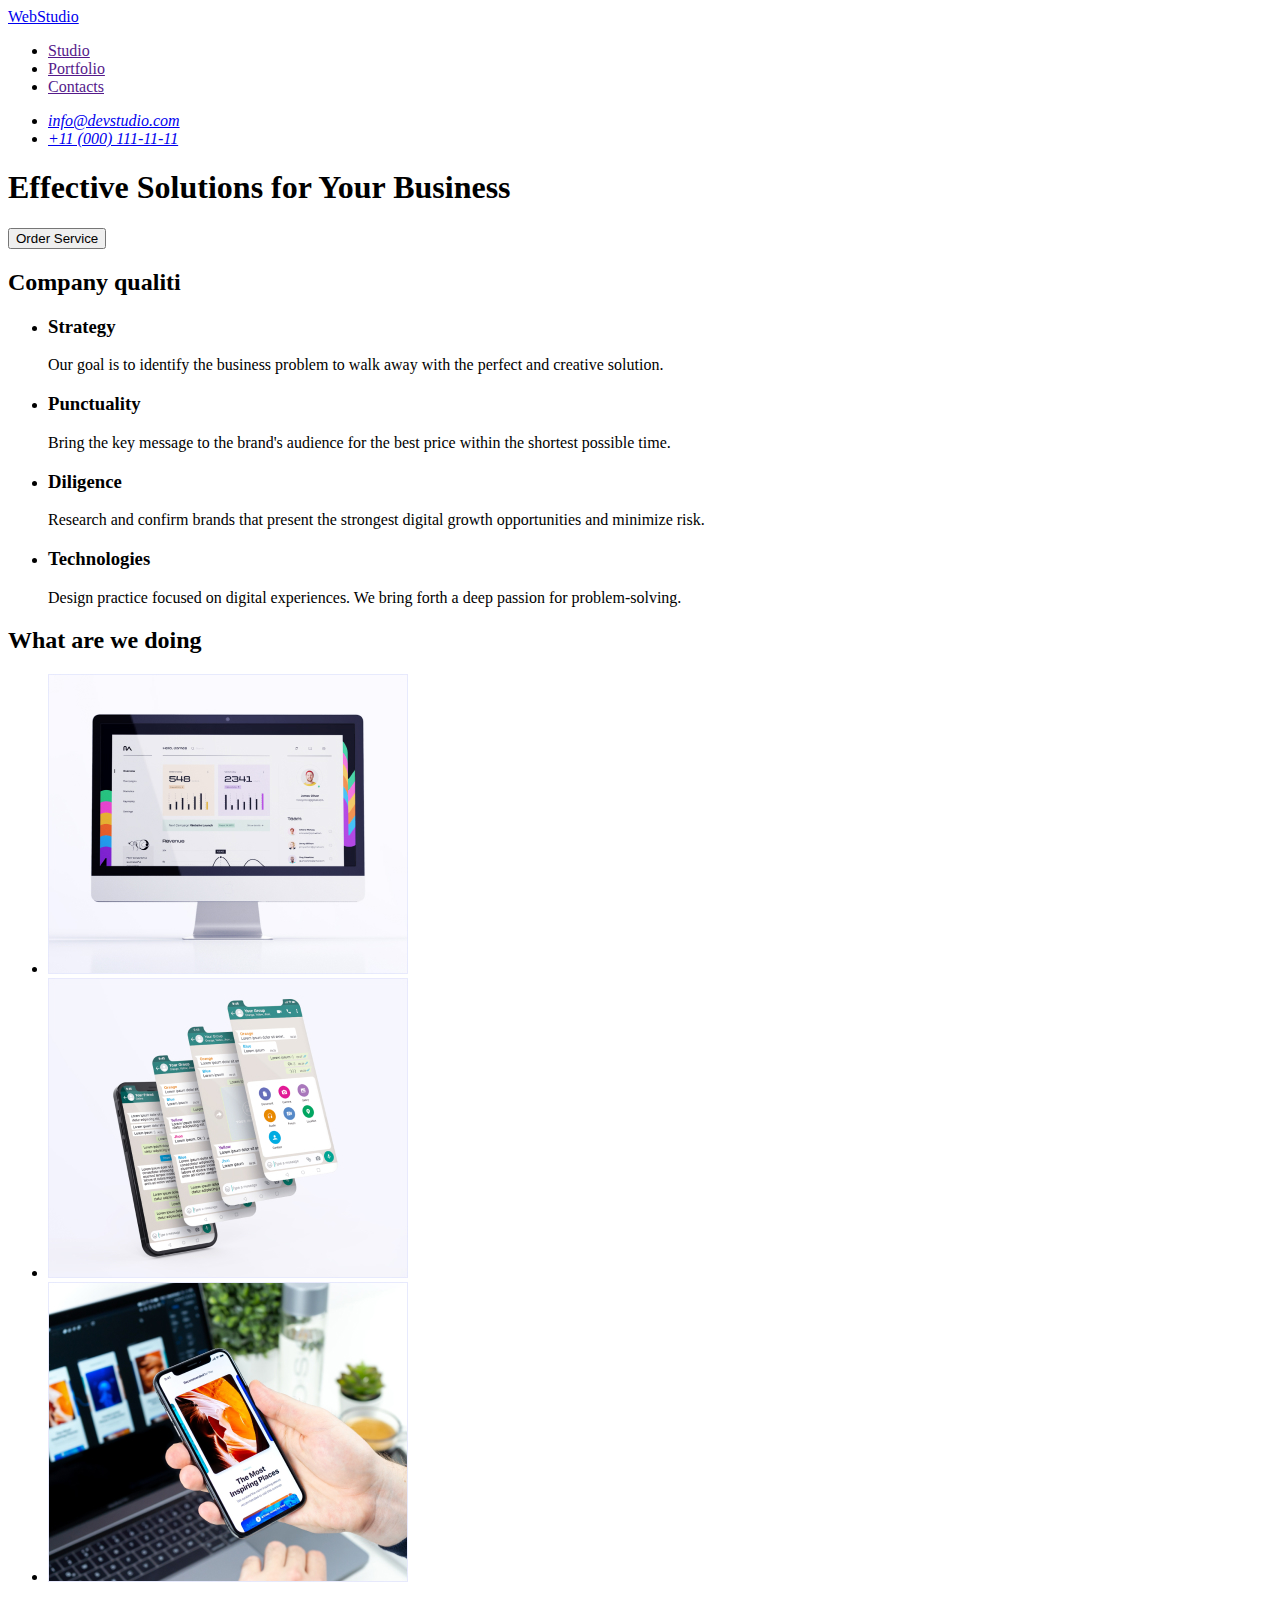
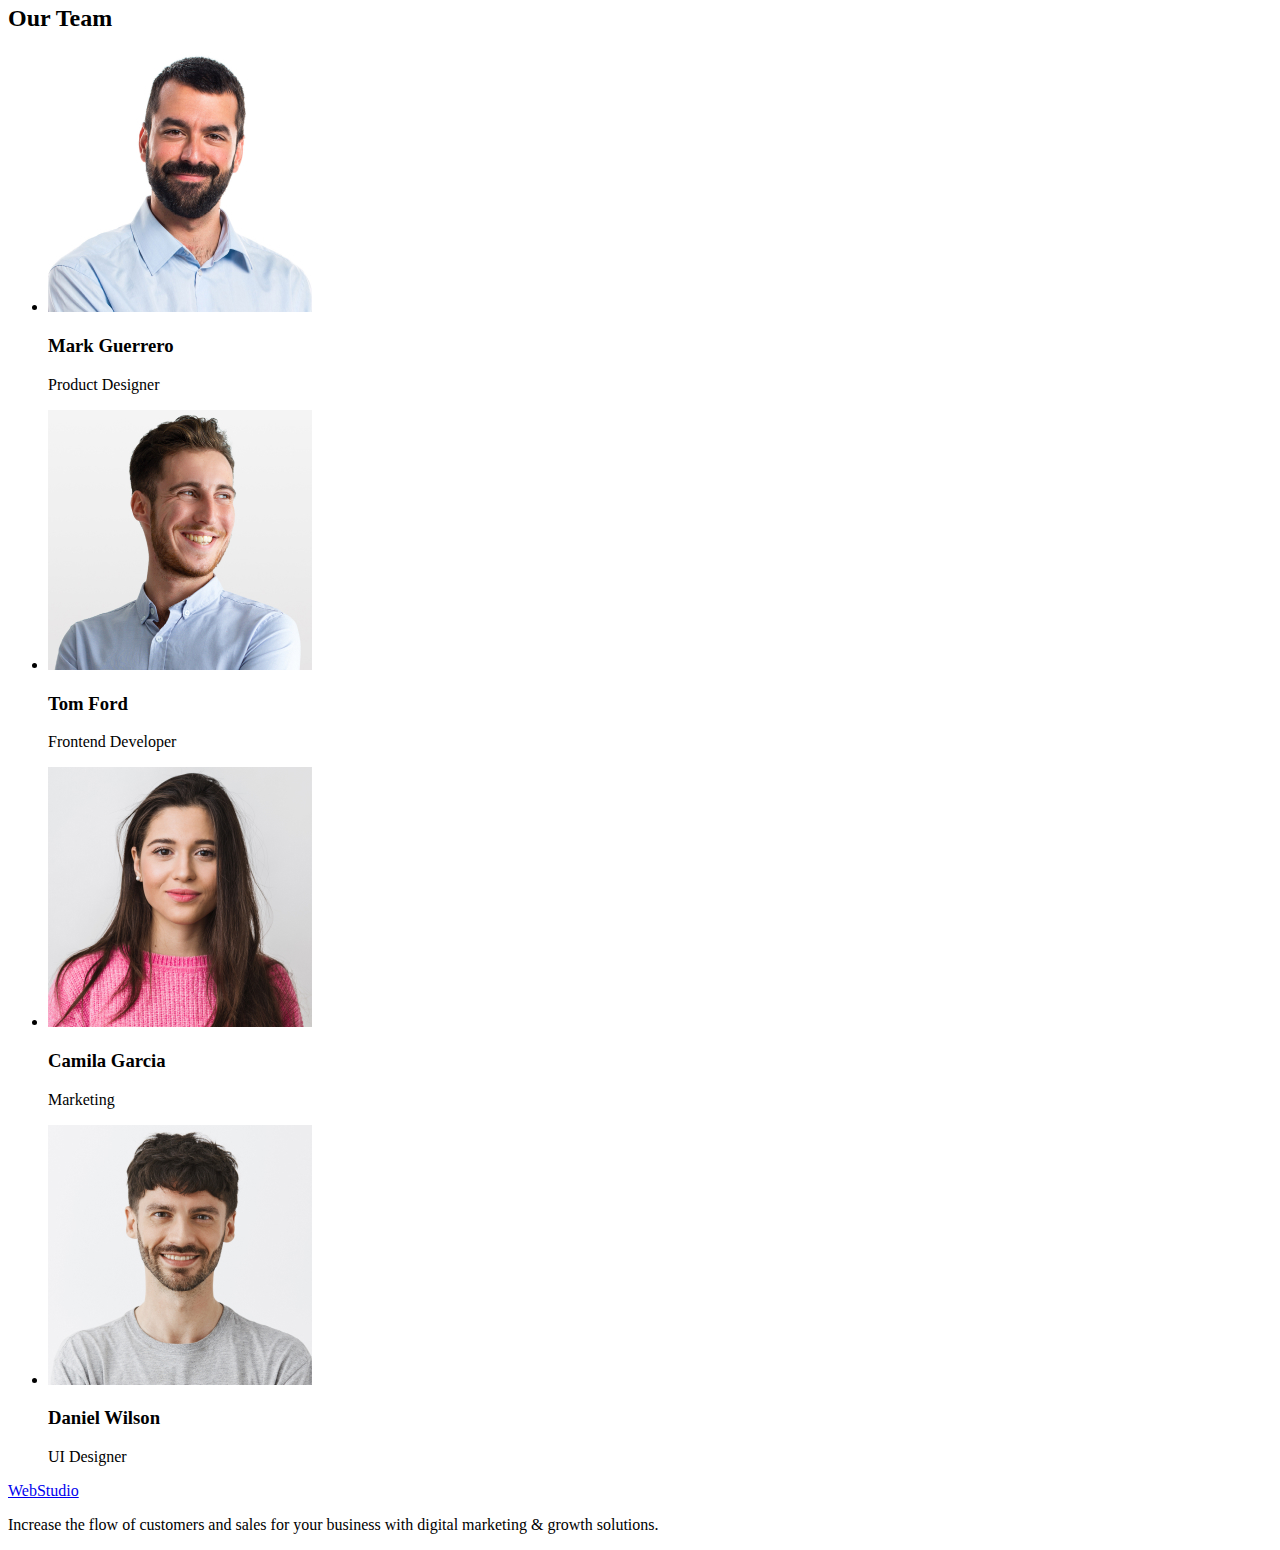
==== index.html @ 49419ca1 "Initial commit" ====
<!DOCTYPE html>
<html lang="en">
  <head>
    <meta charset="UTF-8" />
    <meta http-equiv="X-UA-Compatible" content="IE=edge" />
    <meta name="viewport" content="width=device-width, initial-scale=1.0" />
    <title>Document</title>
  </head>
  <body>
    <header>
      <nav>
        <a href="./index.html">WebStudio</a>
        <ul>
          <li><a href="">Studio</a></li>
          <li><a href="">Portfolio</a></li>
          <li><a href="">Contacts</a></li>
        </ul>
      </nav>
      <address>
        <ul>
          <li><a href="mailto:info@devstudio.com">info@devstudio.com</a></li>
          <li><a href="tel:+110001111111">+11 (000) 111-11-11</a></li>
        </ul>
      </address>
    </header>
    <main>
      <section>
        <h1>Effective Solutions for Your Business</h1>
        <button type="button">Order Service</button>
      </section>
      <section>
        <h2>Company qualiti</h2>
        <ul>
          <li>
            <h3>Strategy</h3>
            <p>
              Our goal is to identify the business problem to walk away with the
              perfect and creative solution.
            </p>
          </li>
          <li>
            <h3>Punctuality</h3>
            <p>
              Bring the key message to the brand's audience for the best price
              within the shortest possible time.
            </p>
          </li>
          <li>
            <h3>Diligence</h3>
            <p>
              Research and confirm brands that present the strongest digital
              growth opportunities and minimize risk.
            </p>
          </li>
          <li>
            <h3>Technologies</h3>
            <p>
              Design practice focused on digital experiences. We bring forth a
              deep passion for problem-solving.
            </p>
          </li>
        </ul>
      </section>
      <section>
        <h2>What are we doing</h2>
        <ul>
          <li>
            <img
              src="./images/img1.jpg"
              alt="monitore with graphics"
              width="360"
            />
          </li>
          <li>
            <img
              src="./images/img2.jpg"
              alt="cellphone with 4 displays"
              width="360"
            />
          </li>
          <li>
            <img src="./images/img3.jpg" alt="cellphone" width="360" />
          </li>
        </ul>
      </section>
      <section>
        <h2>Our Team</h2>
        <ul>
          <li>
            <img src="./images/img.jpg" alt="Mark Guerrero" width="264" />
            <h3>Mark Guerrero</h3>
            <p>Product Designer</p>
          </li>
          <li>
            <img src="./images/img4.jpg" alt="Tom Ford" width="264" />
            <h3>Tom Ford</h3>
            <p>Frontend Developer</p>
          </li>
          <li>
            <img src="./images/img5.jpg" alt="Camila Garcia" width="264" />
            <h3>Camila Garcia</h3>
            <p>Marketing</p>
          </li>
          <li>
            <img src="./images/img6.jpg" alt="Daniel Wilson" width="264" />
            <h3>Daniel Wilson</h3>
            <p>UI Designer</p>
          </li>
        </ul>
      </section>
    </main>
    <footer>
      <a href="./index.html">WebStudio</a>
      <p>
        Increase the flow of customers and sales for your business with digital
        marketing & growth solutions.
      </p>
    </footer>
  </body>
</html>
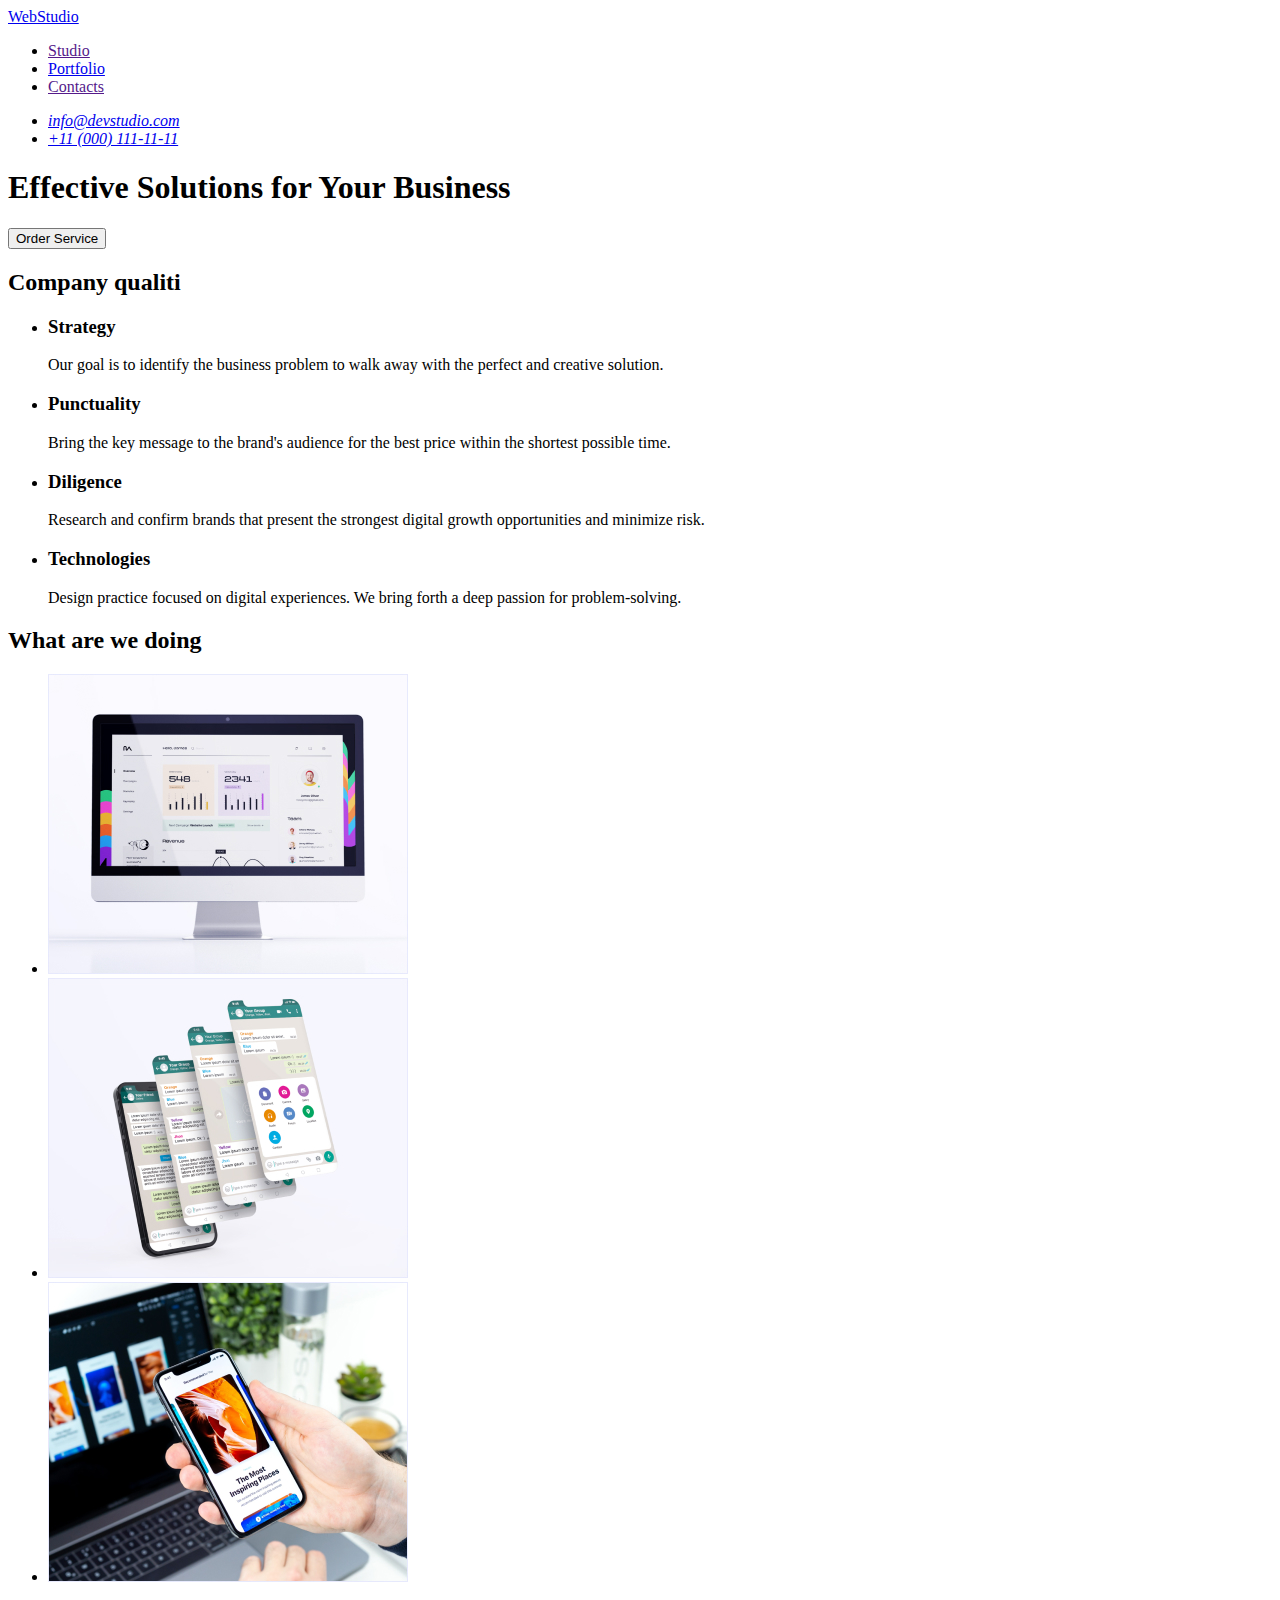
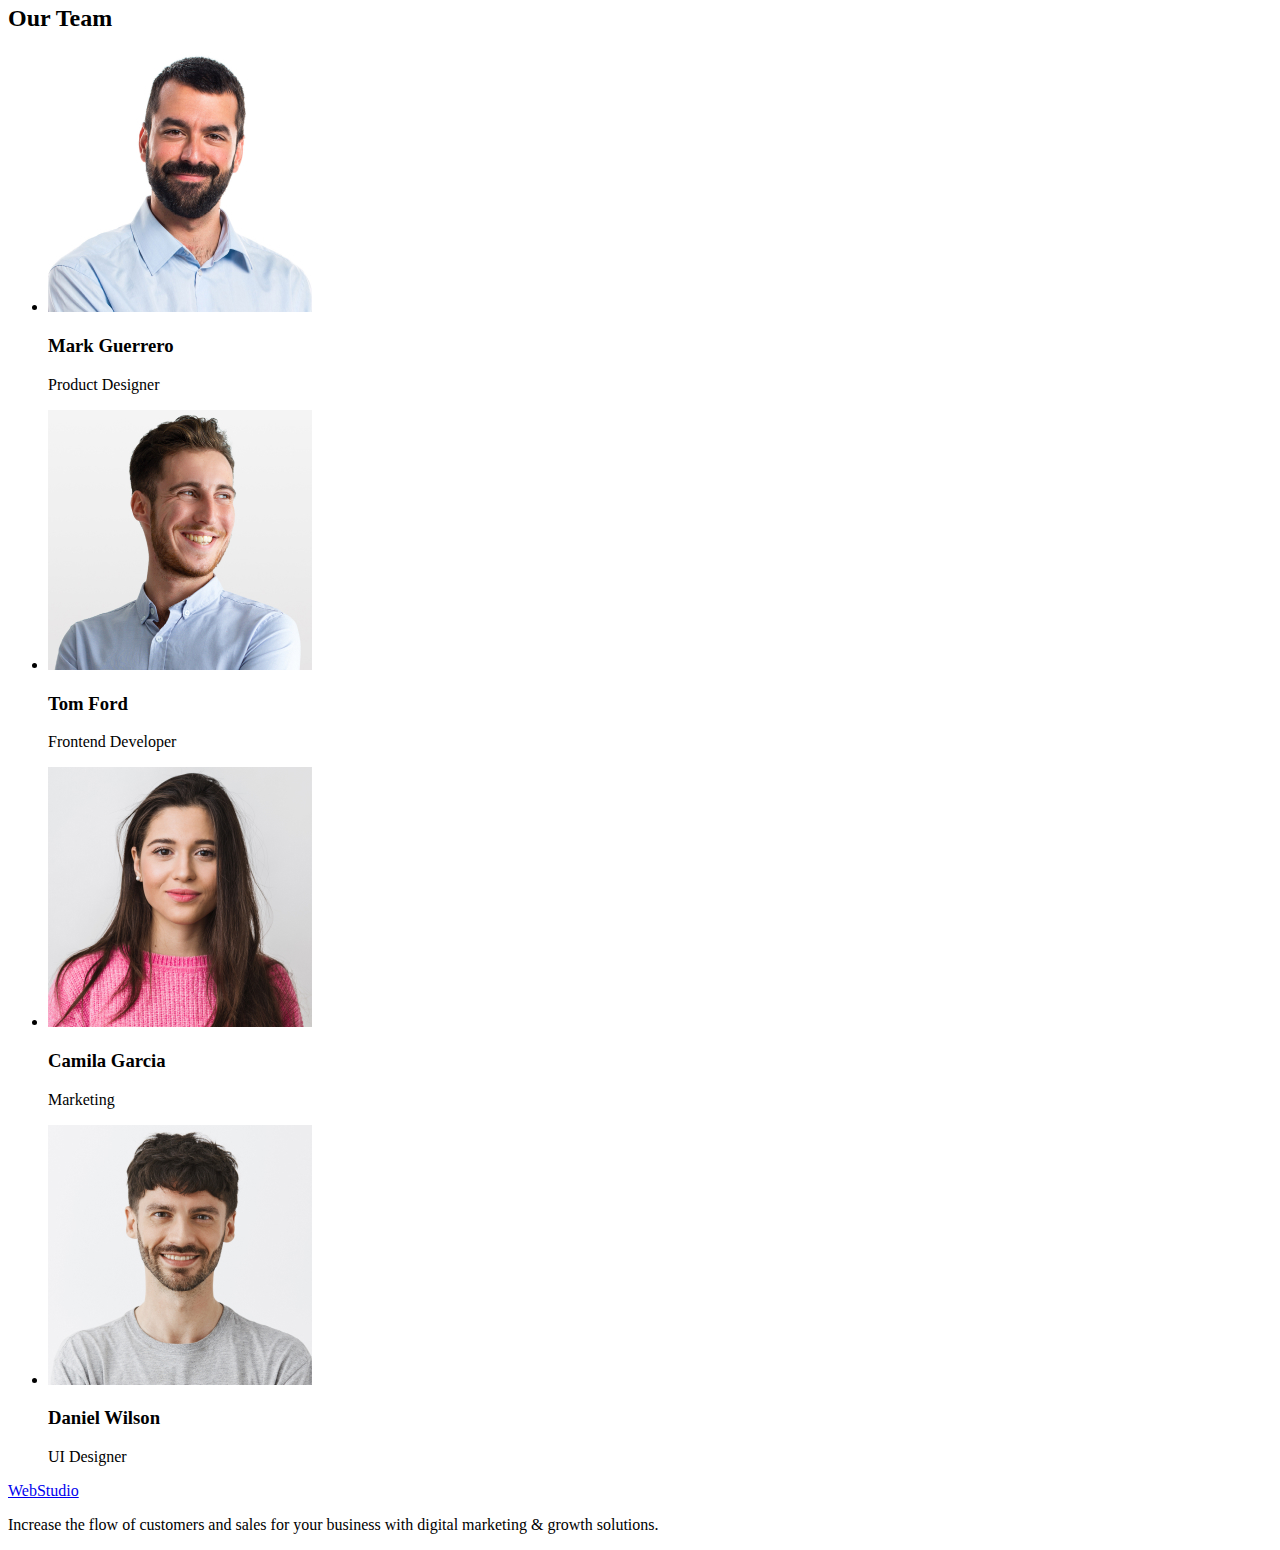
==== commit e633e2f7: "btn" ====
--- a/index.html
+++ b/index.html
@@ -12,7 +12,7 @@
         <a href="./index.html">WebStudio</a>
         <ul>
           <li><a href="">Studio</a></li>
-          <li><a href="">Portfolio</a></li>
+          <li><a href="./portfolio.html">Portfolio</a></li>
           <li><a href="">Contacts</a></li>
         </ul>
       </nav>
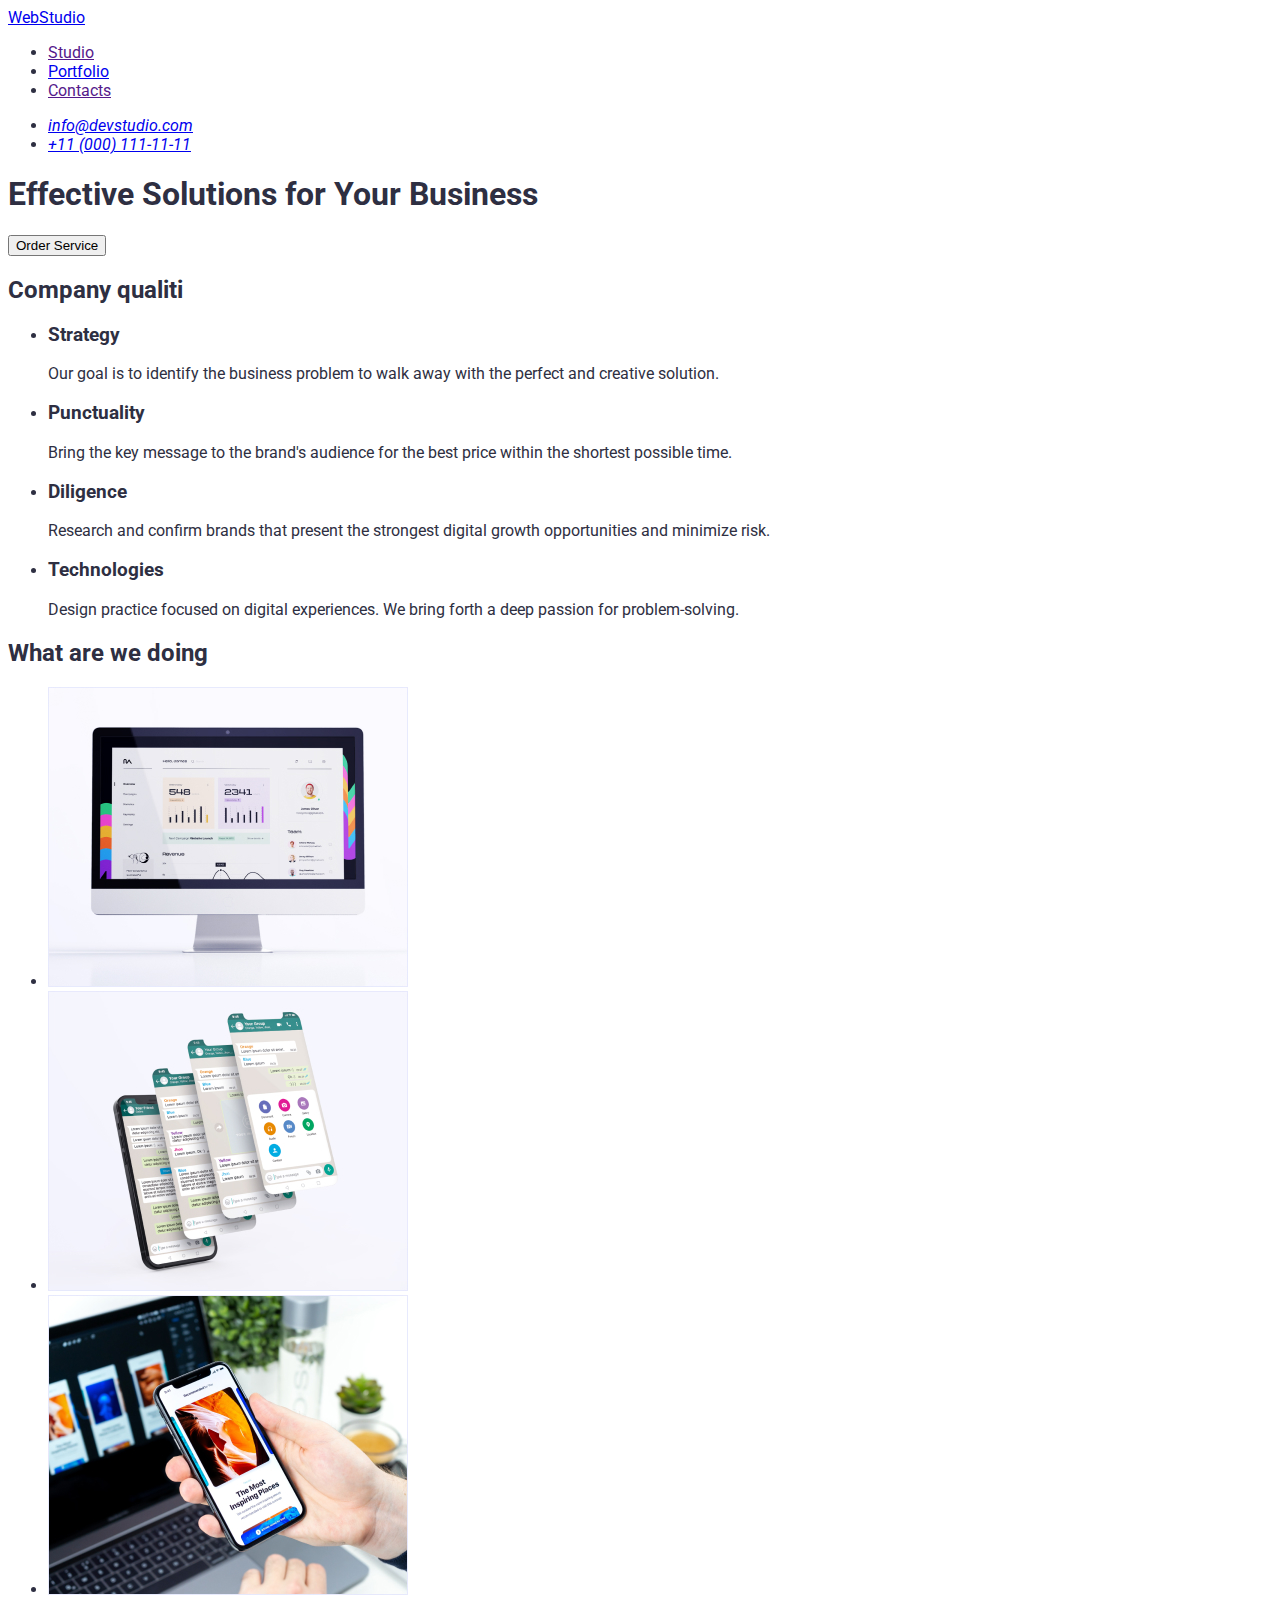
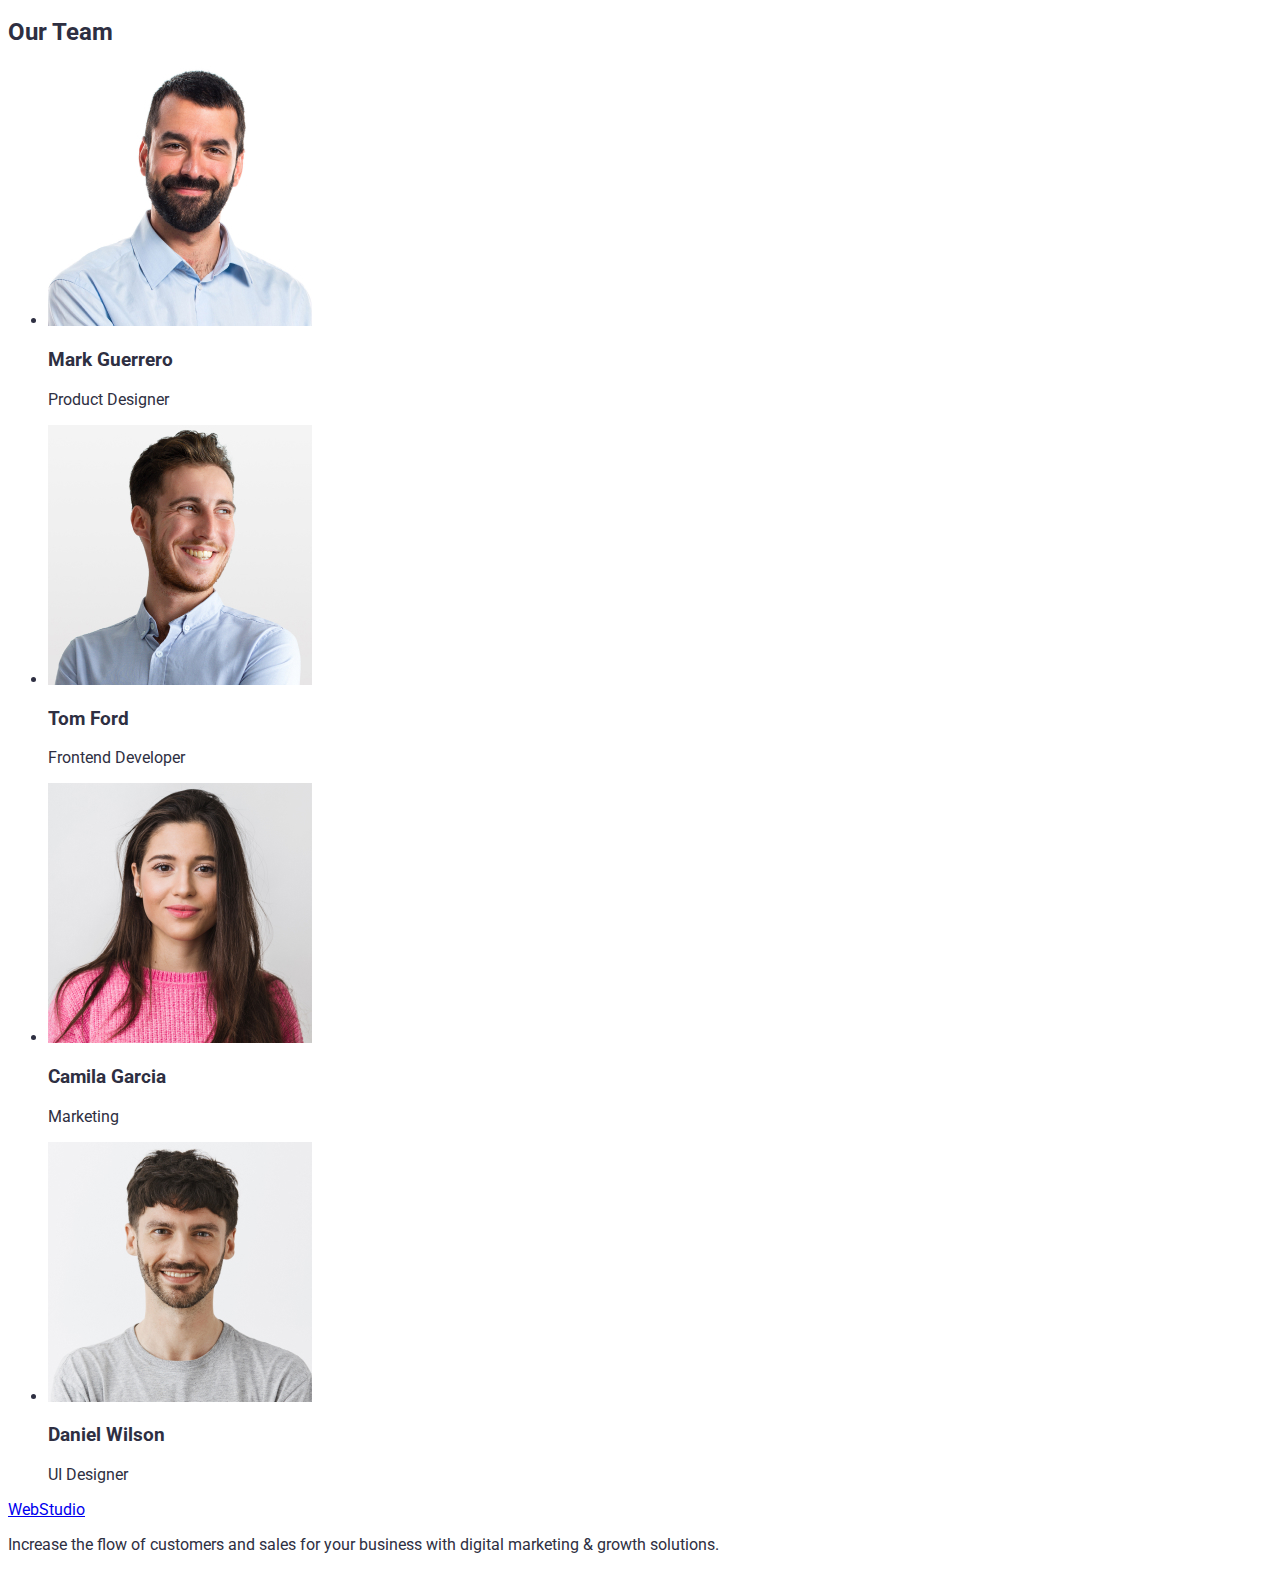
==== commit 13544dca: "prtfolio" ====
--- a/index.html
+++ b/index.html
@@ -5,15 +5,26 @@
     <meta http-equiv="X-UA-Compatible" content="IE=edge" />
     <meta name="viewport" content="width=device-width, initial-scale=1.0" />
     <title>Document</title>
+    <link rel="preconnect" href="https://fonts.googleapis.com" />
+    <link rel="preconnect" href="https://fonts.gstatic.com" crossorigin />
+    <link
+      href="https://fonts.googleapis.com/css2?family=Raleway:wght@800&family=Roboto:wght@400;500;700;900&display=swap"
+      rel="stylesheet"
+    />
+    <link rel="stylesheet" href="./css/styles.css" />
   </head>
   <body>
     <header>
       <nav>
         <a href="./index.html">WebStudio</a>
         <ul>
-          <li><a href="">Studio</a></li>
-          <li><a href="./portfolio.html">Portfolio</a></li>
-          <li><a href="">Contacts</a></li>
+          <li><a class="header-link" href="">Studio</a></li>
+          <li>
+            <a href="./portfolio.html">Portfolio</a>
+          </li>
+          <li>
+            <a href="">Contacts</a>
+          </li>
         </ul>
       </nav>
       <address>
--- a/css/styles.css
+++ b/css/styles.css
@@ -0,0 +1,4 @@
+body {
+    font-family: 'Roboto', sans-serif;
+    color: #2E2F42;
+}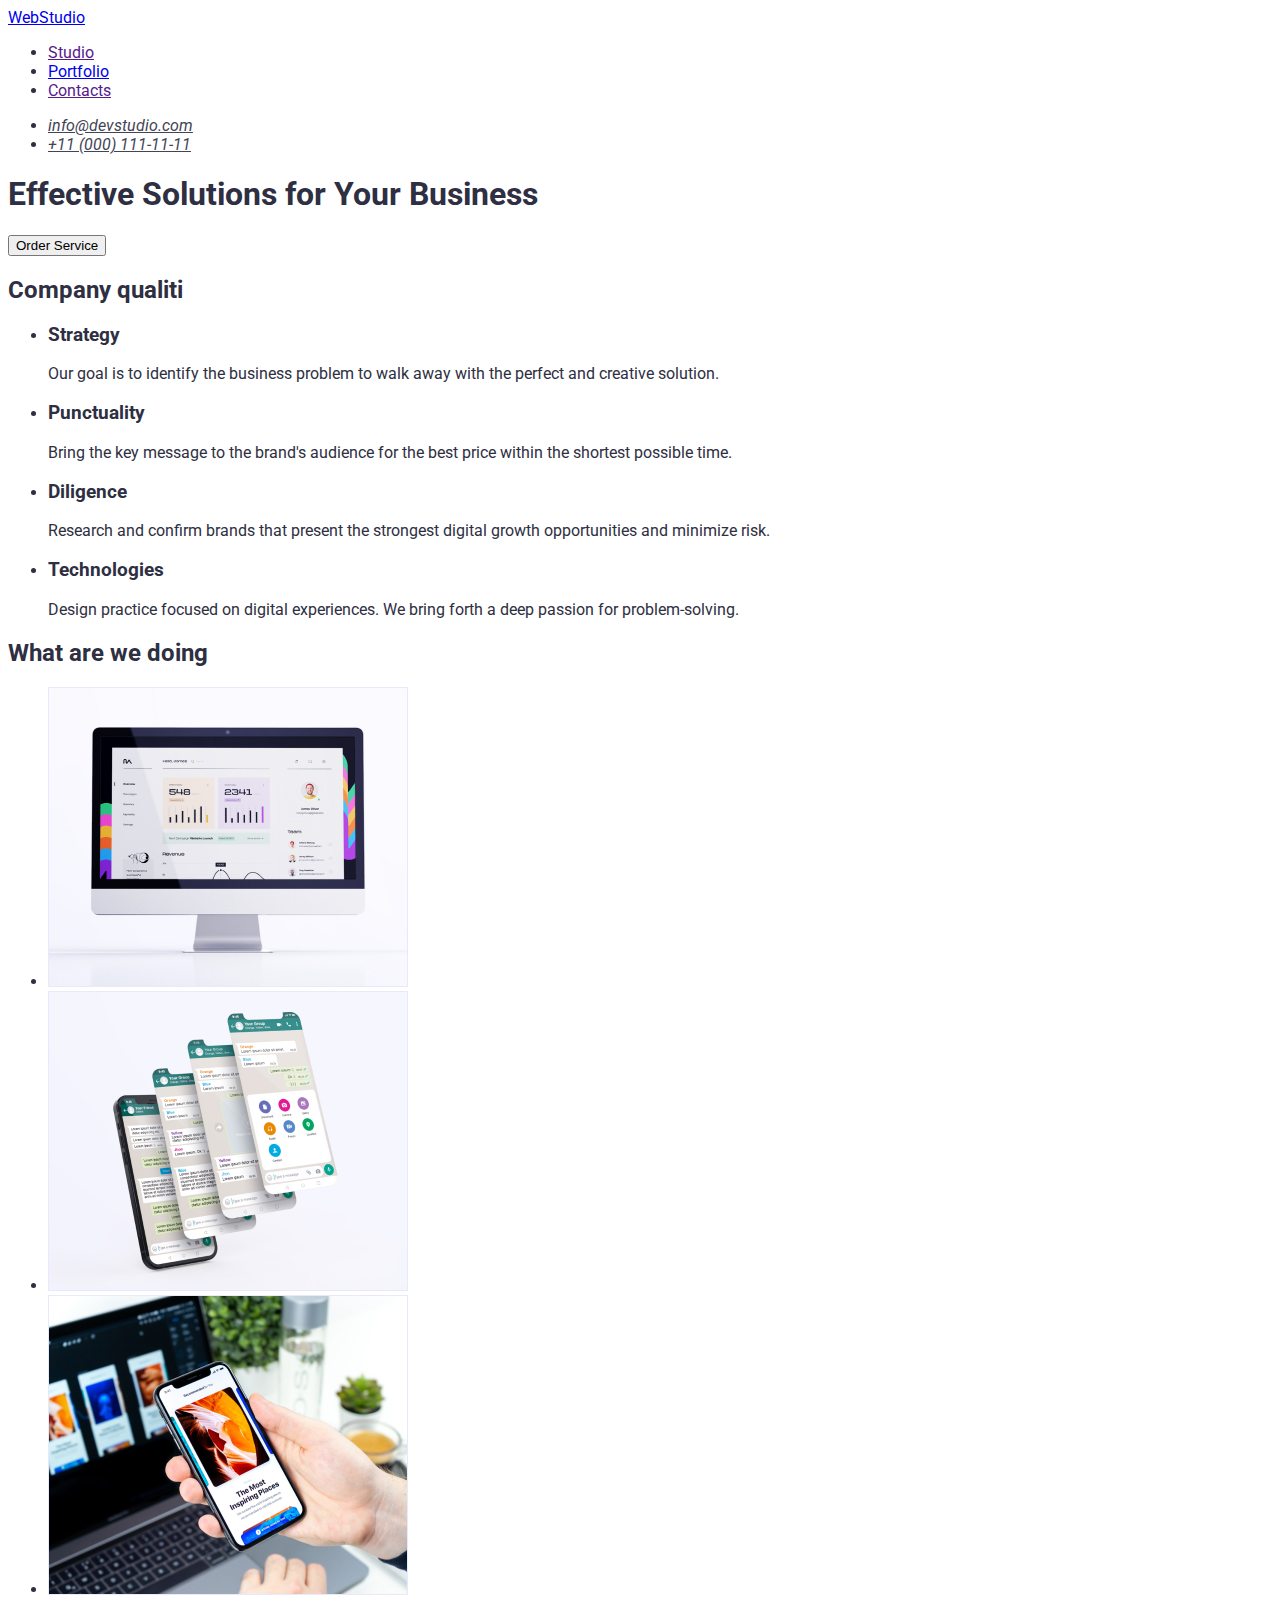
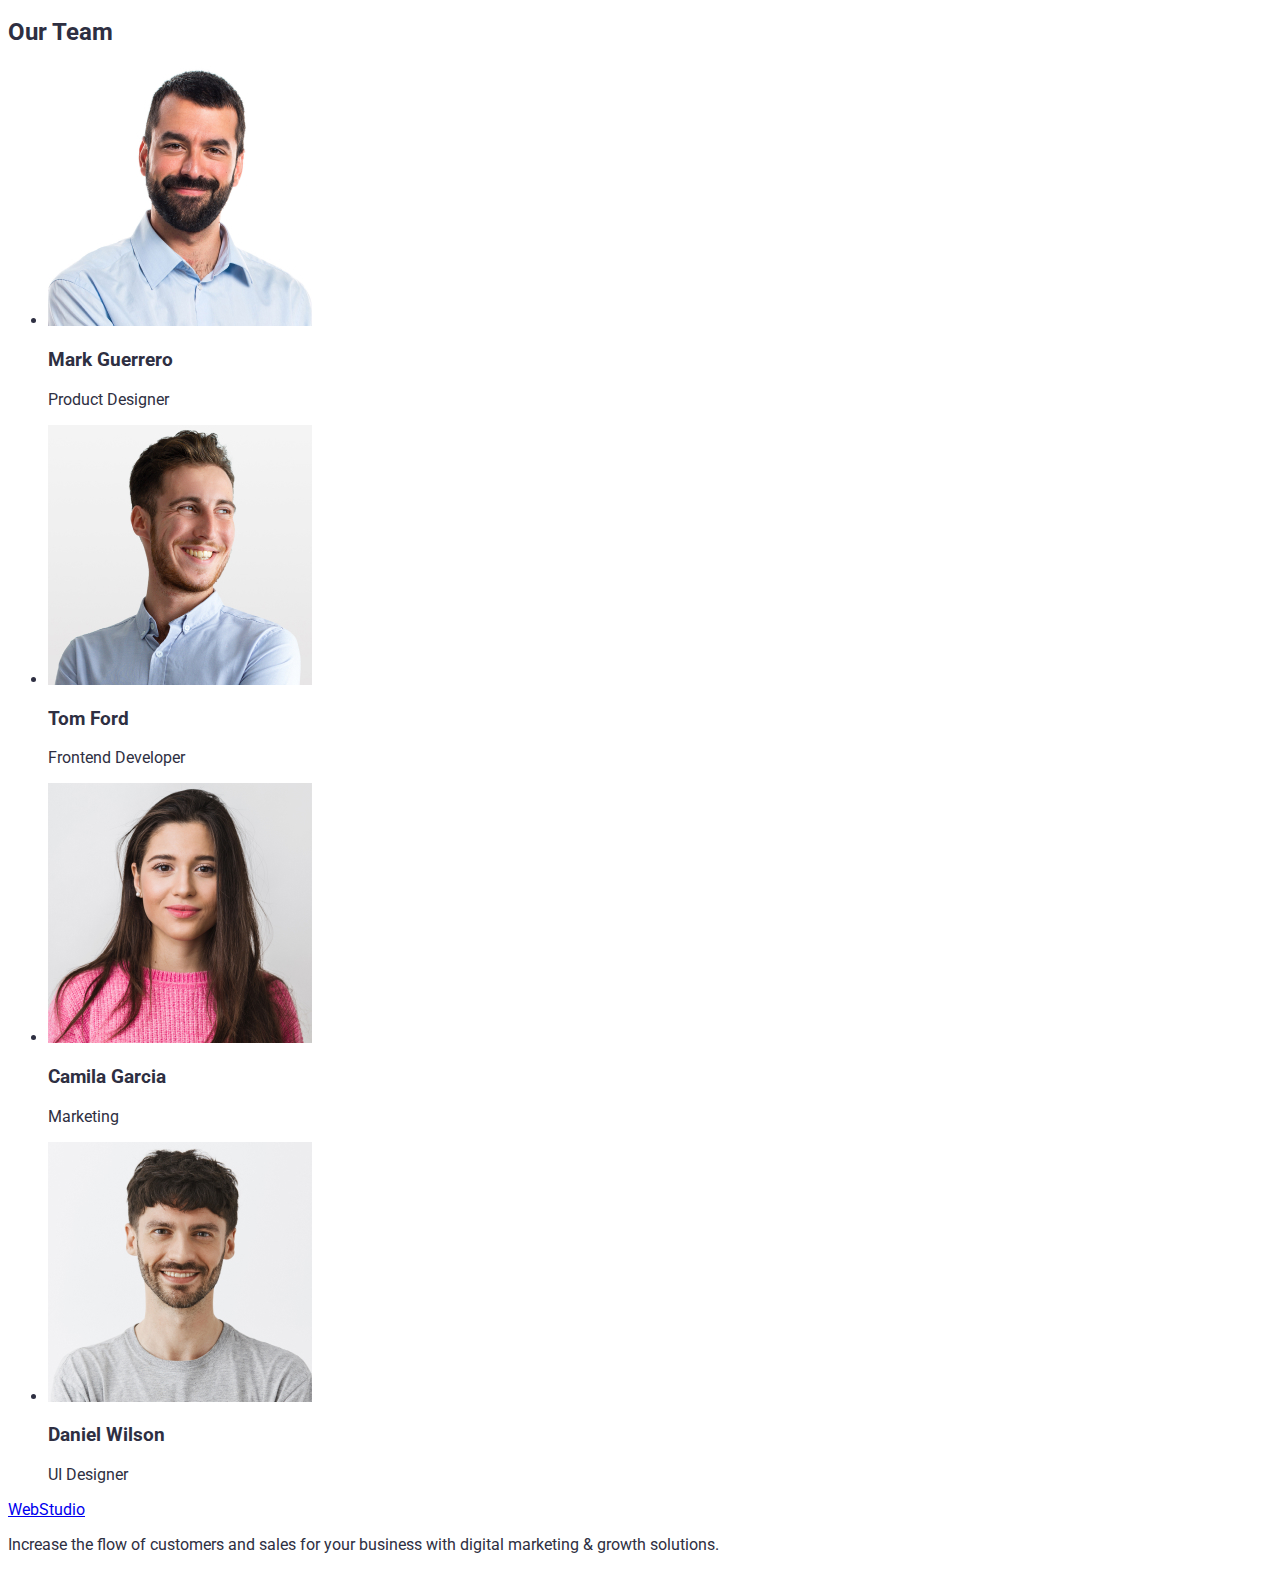
==== commit 08989896: "styles" ====
--- a/index.html
+++ b/index.html
@@ -15,22 +15,32 @@
   </head>
   <body>
     <header>
-      <nav>
+      <nav class="nav">
         <a href="./index.html">WebStudio</a>
-        <ul>
-          <li><a class="header-link" href="">Studio</a></li>
-          <li>
-            <a href="./portfolio.html">Portfolio</a>
+        <ul class="nav-list">
+          <li class="nav-item">
+            <a class="nav-link" href="">Studio</a>
           </li>
-          <li>
-            <a href="">Contacts</a>
+          <li class="nav-item">
+            <a class="nav-link" href="./portfolio.html">Portfolio</a>
+          </li>
+          <li class="nav-item">
+            <a class="nav-link" href="">Contacts</a>
           </li>
         </ul>
       </nav>
-      <address>
+      <address class="address">
         <ul>
-          <li><a href="mailto:info@devstudio.com">info@devstudio.com</a></li>
-          <li><a href="tel:+110001111111">+11 (000) 111-11-11</a></li>
+          <li class="address-item">
+            <a class="address-link" href="mailto:info@devstudio.com"
+              >info@devstudio.com</a
+            >
+          </li>
+          <li class="address-item">
+            <a class="address-link" href="tel:+110001111111"
+              >+11 (000) 111-11-11</a
+            >
+          </li>
         </ul>
       </address>
     </header>
--- a/css/styles.css
+++ b/css/styles.css
@@ -1,4 +1,20 @@
 body {
     font-family: 'Roboto', sans-serif;
     color: #2E2F42;
+}
+
+.nav-link:active {
+    color: #404BBF;
+}
+
+.address-link {
+    color: #434455;
+}
+
+.address-link:hover {
+    color: #404BBF;
+}
+
+.address-link:focus {
+    color: #404BBF;
 }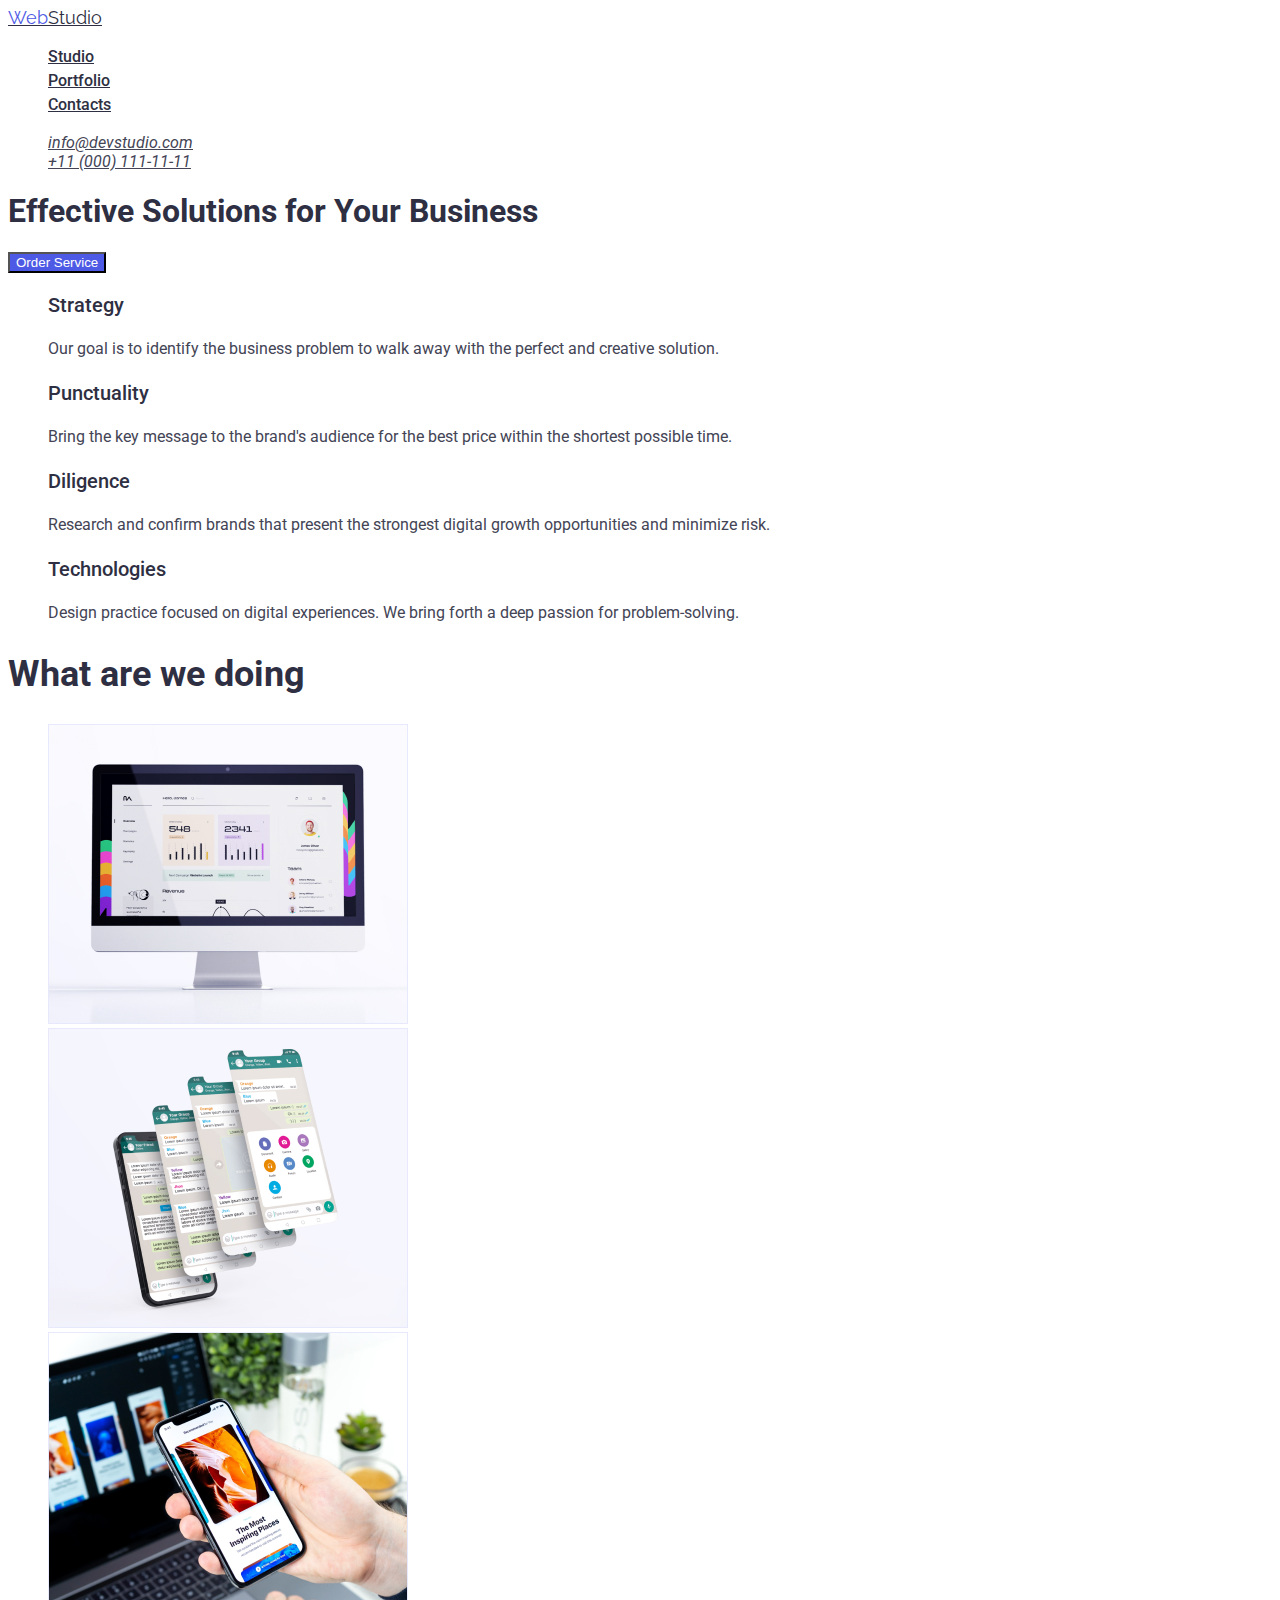
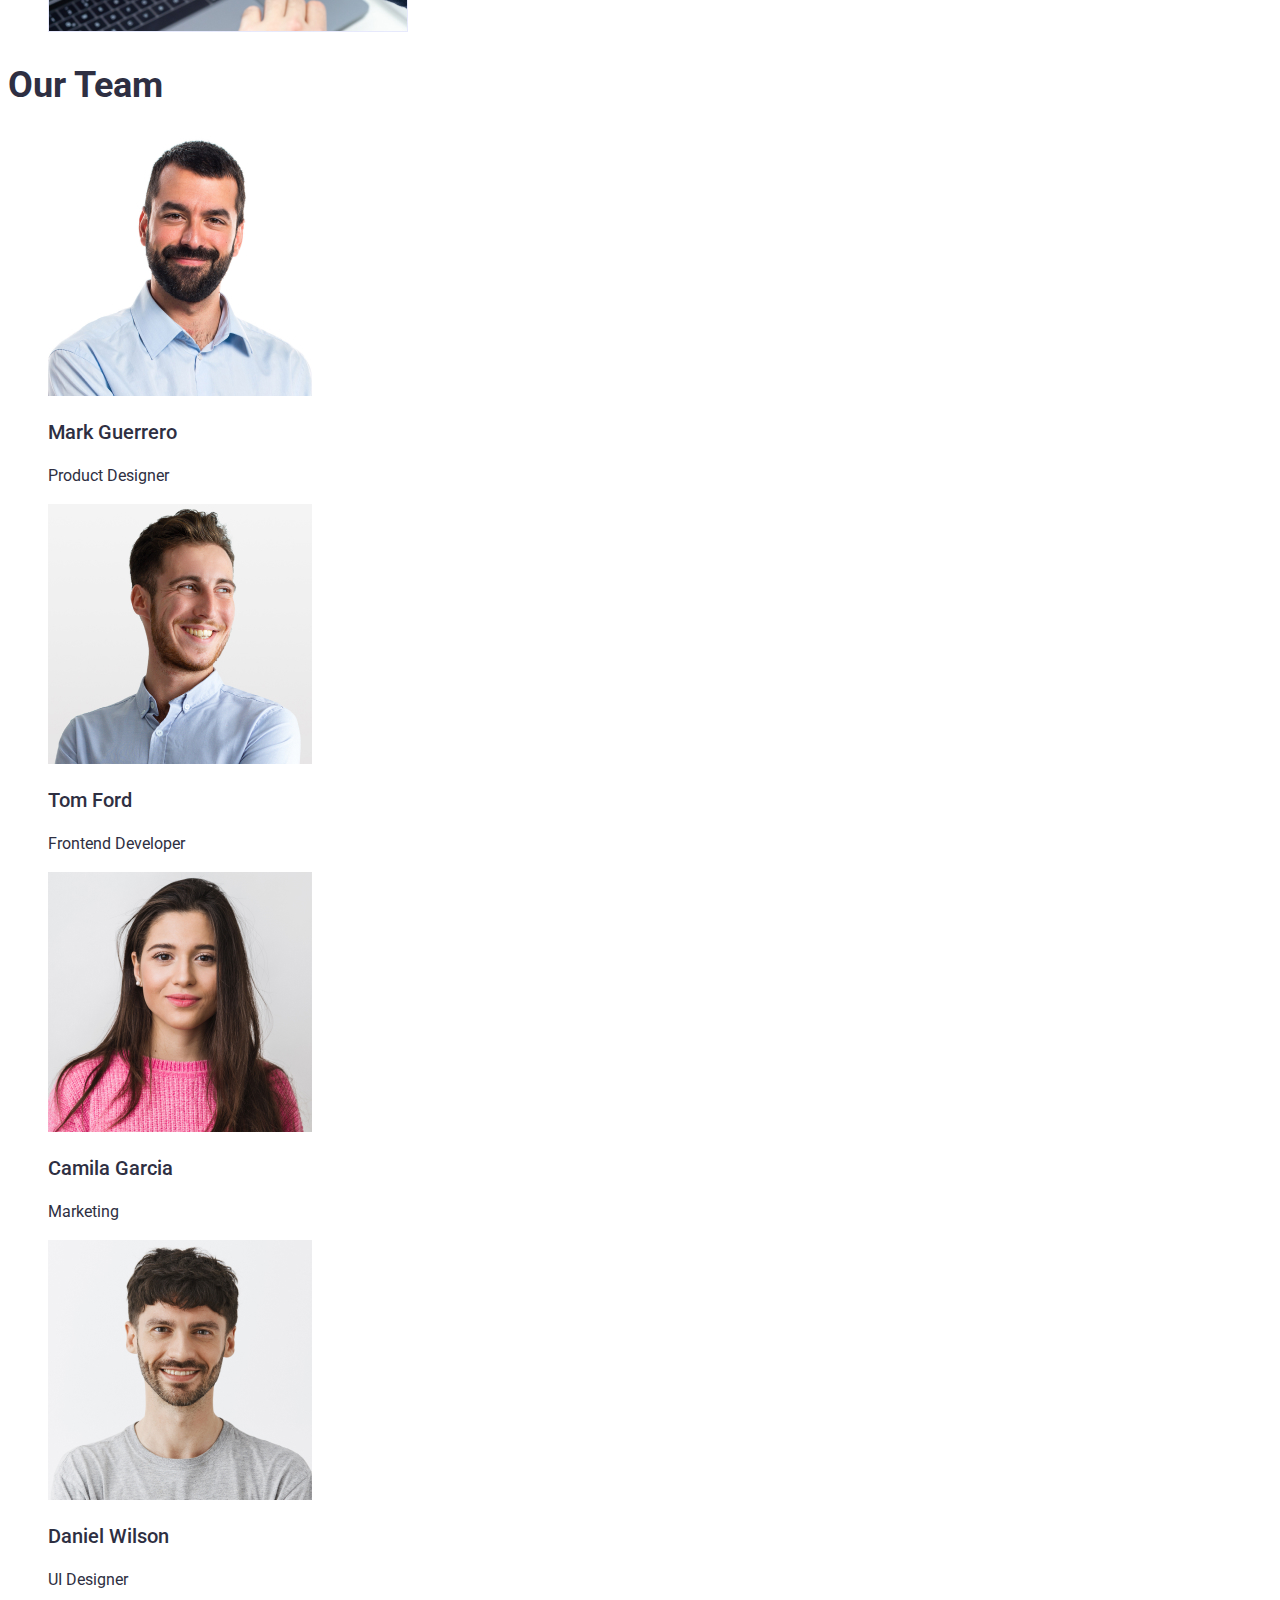
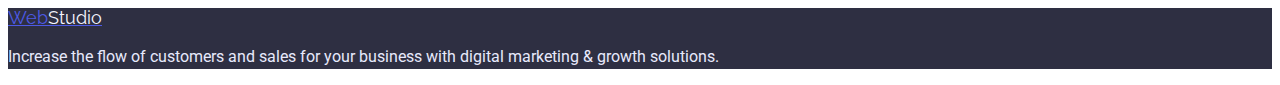
==== commit ac00c3ef: "styles btn" ====
--- a/index.html
+++ b/index.html
@@ -16,7 +16,7 @@
   <body>
     <header>
       <nav class="nav">
-        <a href="./index.html">WebStudio</a>
+        <a href="./index.html" class="logo"><span>Web</span>Studio</a>
         <ul class="nav-list">
           <li class="nav-item">
             <a class="nav-link" href="">Studio</a>
@@ -45,45 +45,44 @@
       </address>
     </header>
     <main>
-      <section>
-        <h1>Effective Solutions for Your Business</h1>
-        <button type="button">Order Service</button>
+      <section class="hero">
+        <h1 class="hero-title">Effective Solutions for Your Business</h1>
+        <button type="button" class="Order-Launch">Order Service</button>
       </section>
-      <section>
-        <h2>Company qualiti</h2>
+      <section class="features">
         <ul>
           <li>
-            <h3>Strategy</h3>
-            <p>
+            <h3 class="features-title">Strategy</h3>
+            <p class="features-text">
               Our goal is to identify the business problem to walk away with the
               perfect and creative solution.
             </p>
           </li>
           <li>
-            <h3>Punctuality</h3>
-            <p>
+            <h3 class="features-title">Punctuality</h3>
+            <p class="features-text">
               Bring the key message to the brand's audience for the best price
               within the shortest possible time.
             </p>
           </li>
           <li>
-            <h3>Diligence</h3>
-            <p>
+            <h3 class="features-title">Diligence</h3>
+            <p class="features-text">
               Research and confirm brands that present the strongest digital
               growth opportunities and minimize risk.
             </p>
           </li>
           <li>
-            <h3>Technologies</h3>
-            <p>
+            <h3 class="features-title">Technologies</h3>
+            <p class="features-text">
               Design practice focused on digital experiences. We bring forth a
               deep passion for problem-solving.
             </p>
           </li>
         </ul>
       </section>
-      <section>
-        <h2>What are we doing</h2>
+      <section class="content">
+        <h2 class="content-title">What are we doing</h2>
         <ul>
           <li>
             <img
@@ -104,35 +103,35 @@
           </li>
         </ul>
       </section>
-      <section>
-        <h2>Our Team</h2>
+      <section class="aside">
+        <h2 class="aside-title">Our Team</h2>
         <ul>
           <li>
             <img src="./images/img.jpg" alt="Mark Guerrero" width="264" />
-            <h3>Mark Guerrero</h3>
-            <p>Product Designer</p>
+            <h3 class="aside-name">Mark Guerrero</h3>
+            <p class="aside-text">Product Designer</p>
           </li>
           <li>
             <img src="./images/img4.jpg" alt="Tom Ford" width="264" />
-            <h3>Tom Ford</h3>
-            <p>Frontend Developer</p>
+            <h3 class="aside-name">Tom Ford</h3>
+            <p class="aside-text">Frontend Developer</p>
           </li>
           <li>
             <img src="./images/img5.jpg" alt="Camila Garcia" width="264" />
-            <h3>Camila Garcia</h3>
-            <p>Marketing</p>
+            <h3 class="aside-name">Camila Garcia</h3>
+            <p class="aside-text">Marketing</p>
           </li>
           <li>
             <img src="./images/img6.jpg" alt="Daniel Wilson" width="264" />
-            <h3>Daniel Wilson</h3>
-            <p>UI Designer</p>
+            <h3 class="aside-name">Daniel Wilson</h3>
+            <p class="aside-text">UI Designer</p>
           </li>
         </ul>
       </section>
     </main>
-    <footer>
-      <a href="./index.html">WebStudio</a>
-      <p>
+    <footer class="footer">
+      <a href="./index.html" class="footer-logo">Web<span>Studio</span></a>
+      <p class="footer-text">
         Increase the flow of customers and sales for your business with digital
         marketing & growth solutions.
       </p>
--- a/css/styles.css
+++ b/css/styles.css
@@ -1,6 +1,44 @@
+/*основной цвет заголовков #2E2F42;*/
+/*другорядний текст #434455*/
+/*фон */
+
+
+
+
+
+
+
+
 body {
     font-family: 'Roboto', sans-serif;
     color: #2E2F42;
+    list-style: none;
+}
+
+.logo > span {
+    font-family: 'Raleway';
+    font-size: 18px;
+    line-height: 1.16;
+    color: #4D5AE5;
+}
+
+.logo {
+    font-family: 'Raleway';
+    font-size: 18px;
+    line-height: 1.16;
+    color: #2E2F42;
+}
+
+.nav-link {
+    font-weight: 500;
+    font-size: 16px;
+    line-height: 1.5;
+    color: #2E2F42;
+}
+
+.nav-link:hover,
+.nav-link:focus {
+    color: #404BBF;
 }
 
 .nav-link:active {
@@ -11,10 +49,114 @@
     color: #434455;
 }
 
-.address-link:hover {
+.address-link:hover,
+.address-link:focus {
     color: #404BBF;
 }
 
-.address-link:focus {
-    color: #404BBF;
-}+.hero > button {
+    cursor: pointer;
+
+}
+
+.features-title {
+    font-size: 20px;
+    line-height: 1.2;
+    font-weight: 500;
+    color: #2E2F42;
+}
+
+.features-text {
+    font-weight: 400;
+    font-size: 16px;
+    line-height: 1.5;
+    color: #434455;
+}
+
+.content-title {
+    font-size: 36px;
+    line-height: 1.11;
+    font-weight: 700;
+}
+
+.aside-title {
+    font-size: 36px;
+    line-height: 1.11;
+    font-weight: 700;
+}
+
+.aside-name {
+    font-weight: 500;
+    font-size: 20px;
+    line-height: 1.2;
+}
+
+.aside-text {
+    font-weight: 400;
+    font-size: 16px;
+    line-height: 1.5;
+}
+
+.footer-logo {
+    font-family: 'Raleway';
+    font-size: 18px;
+    line-height: 1.16;
+    color: #4D5AE5;
+}
+
+.footer-logo > span {
+    font-family: 'Raleway';
+    font-size: 18px;
+    line-height: 1.16;
+    color: #F4F4FD;
+}
+
+.footer-text {
+    font-family: 'Roboto';
+    font-weight: 400;
+    font-size: 16px;
+    line-height: 1.5;
+    color: #E7E9FC;
+}
+
+.footer {
+    background: #2E2F42;
+}
+
+ul {
+    list-style: none;
+}
+
+.projekt-title {
+    font-size: 20px;
+    line-height: 1.2;
+    font-weight: 500;
+    color: #2E2F42;
+}
+
+.projekt-text {
+    font-weight: 400;
+    font-size: 16px;
+    line-height: 1.5;
+    color: #434455;
+}
+
+.Order-Launch {
+    background: #4D5AE5;
+    color: #FFFFFF;
+    cursor: pointer;
+}
+
+.filter-btn {
+    background: #F4F4FD;
+    color: #4D5AE5;
+    cursor: pointer;
+}
+
+.filter-btn:hover,
+.filter-btn:focus {
+    background: #404BBF;
+    color: #FFFFFF;
+
+}
+
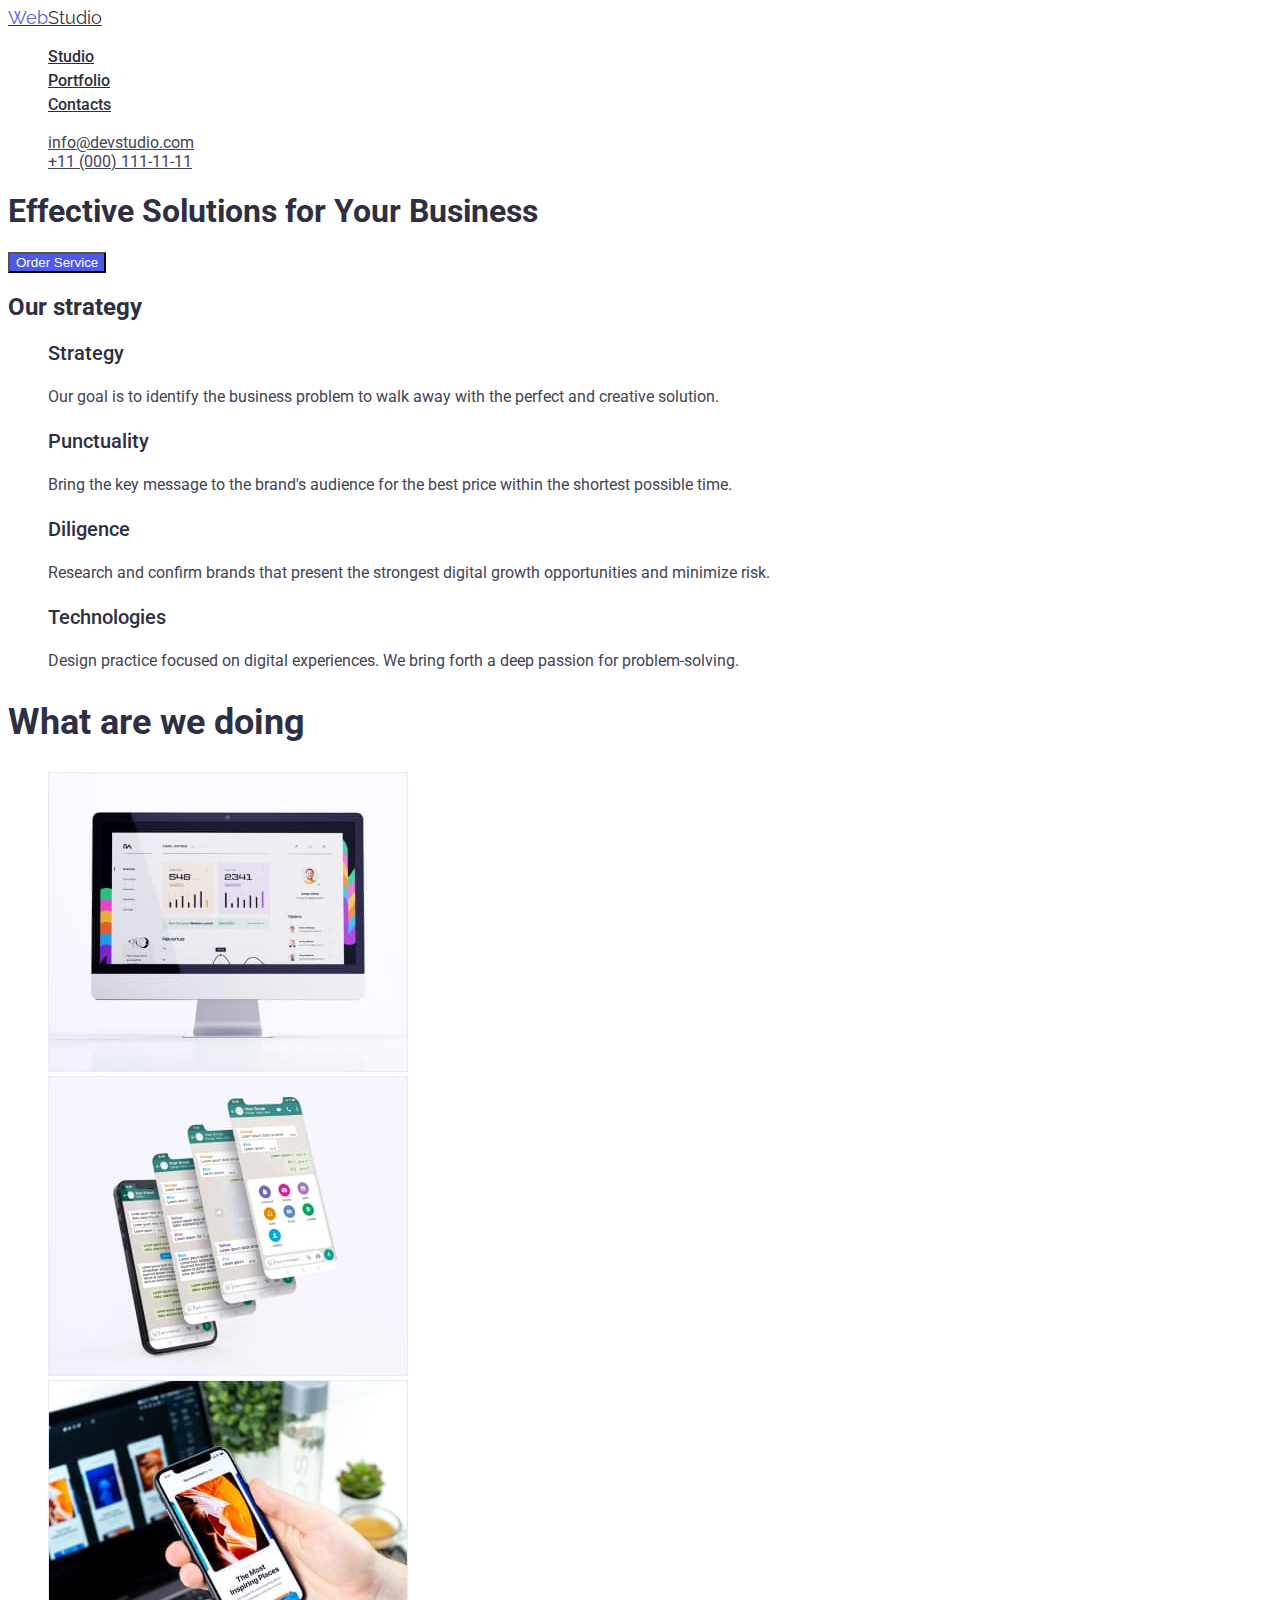
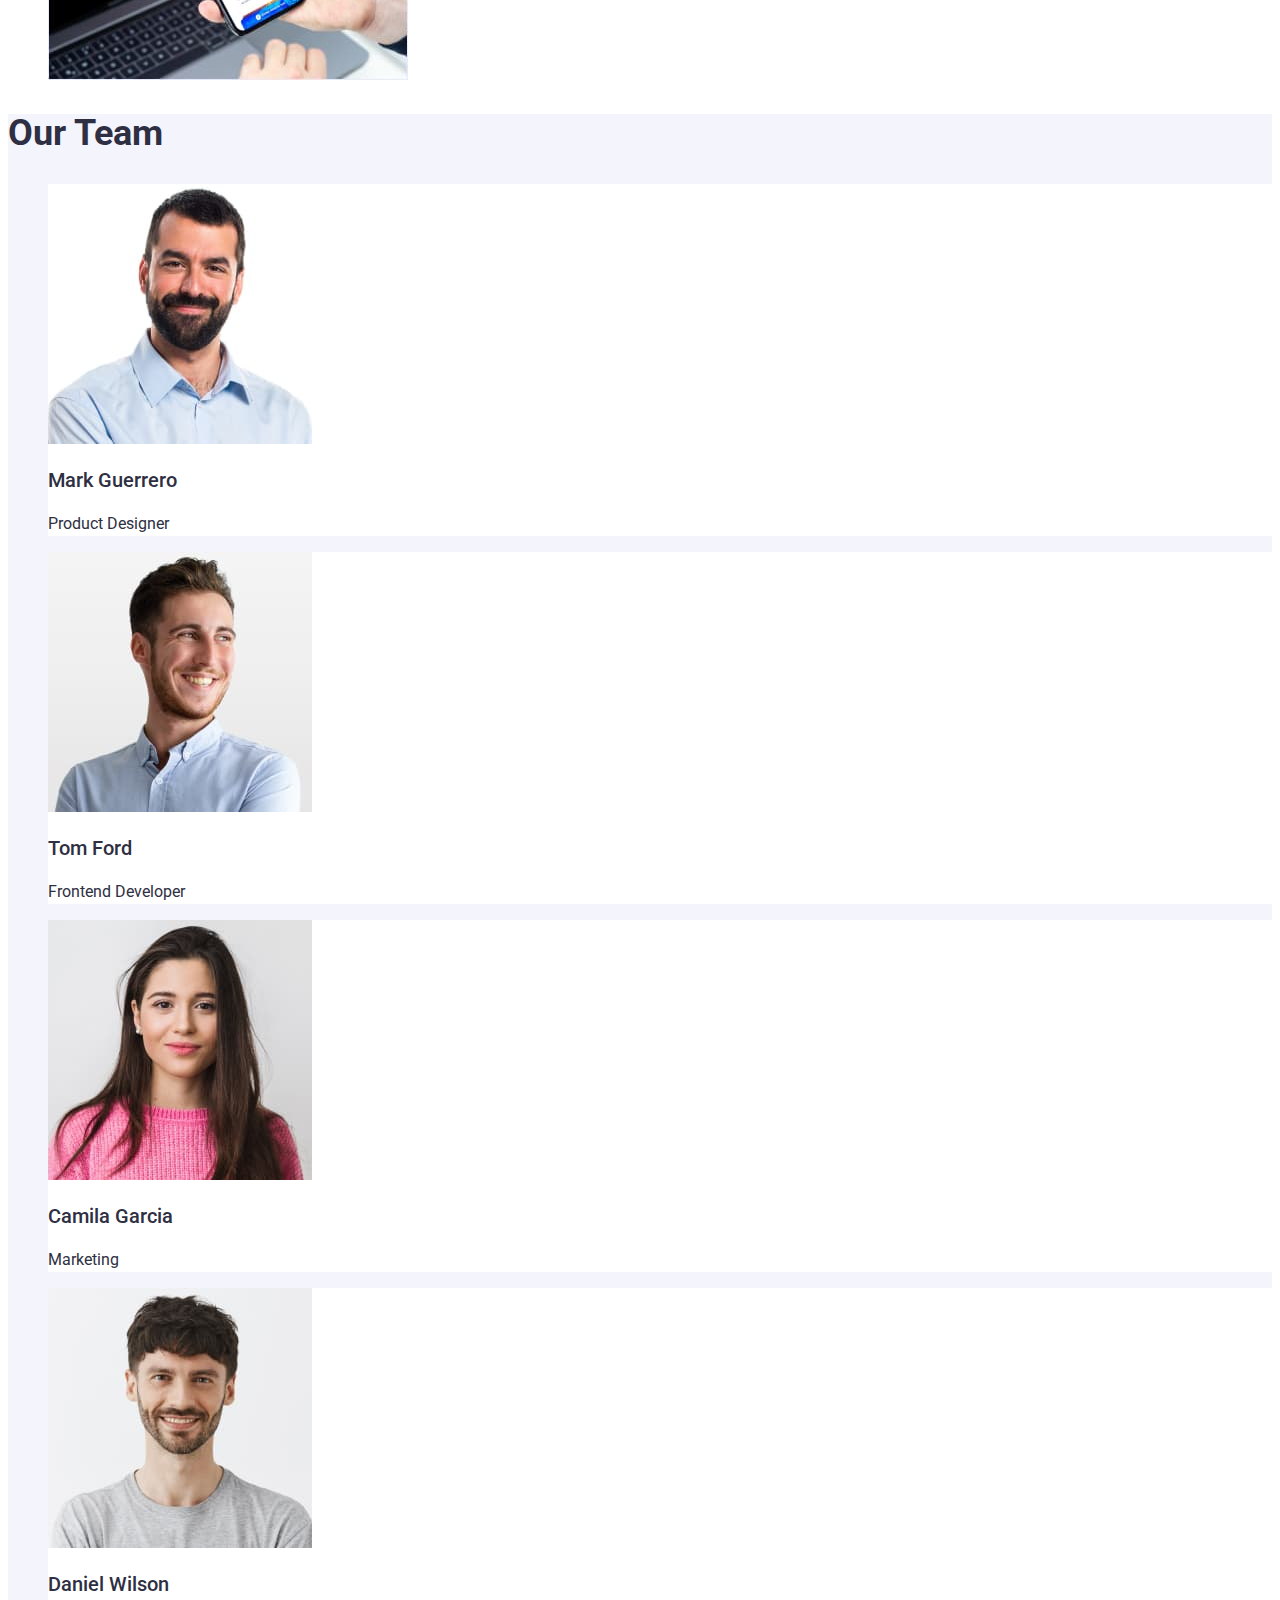
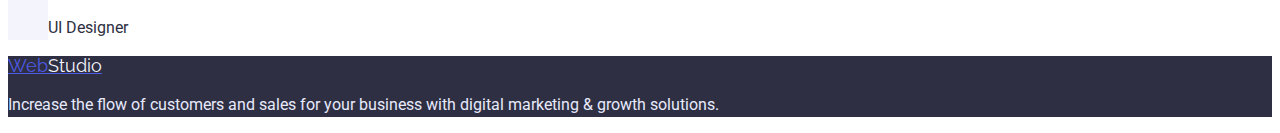
==== commit 6fb53f81: "swap img" ====
--- a/index.html
+++ b/index.html
@@ -50,6 +50,7 @@
         <button type="button" class="Order-Launch">Order Service</button>
       </section>
       <section class="features">
+        <h2>Our strategy</h2>
         <ul>
           <li>
             <h3 class="features-title">Strategy</h3>
@@ -106,22 +107,22 @@
       <section class="aside">
         <h2 class="aside-title">Our Team</h2>
         <ul>
-          <li>
+          <li class="aside-item">
             <img src="./images/img.jpg" alt="Mark Guerrero" width="264" />
             <h3 class="aside-name">Mark Guerrero</h3>
             <p class="aside-text">Product Designer</p>
           </li>
-          <li>
+          <li class="aside-item">
             <img src="./images/img4.jpg" alt="Tom Ford" width="264" />
             <h3 class="aside-name">Tom Ford</h3>
             <p class="aside-text">Frontend Developer</p>
           </li>
-          <li>
+          <li class="aside-item">
             <img src="./images/img5.jpg" alt="Camila Garcia" width="264" />
             <h3 class="aside-name">Camila Garcia</h3>
             <p class="aside-text">Marketing</p>
           </li>
-          <li>
+          <li class="aside-item">
             <img src="./images/img6.jpg" alt="Daniel Wilson" width="264" />
             <h3 class="aside-name">Daniel Wilson</h3>
             <p class="aside-text">UI Designer</p>
--- a/css/styles.css
+++ b/css/styles.css
@@ -2,7 +2,9 @@
 /*другорядний текст #434455*/
 /*фон */
 
-
+.link {
+    
+}
 
 
 
@@ -11,8 +13,9 @@
 
 body {
     font-family: 'Roboto', sans-serif;
+    font-size: 16px;
     color: #2E2F42;
-    list-style: none;
+    background: #FFFFFF;
 }
 
 .logo > span {
@@ -46,6 +49,7 @@
 }
 
 .address-link {
+    font-style: normal;
     color: #434455;
 }
 
@@ -77,6 +81,14 @@
     font-size: 36px;
     line-height: 1.11;
     font-weight: 700;
+}
+
+.aside {
+    background: #F4F4FD;
+}
+
+.aside-item {
+    background: #FFFFFF;
 }
 
 .aside-title {
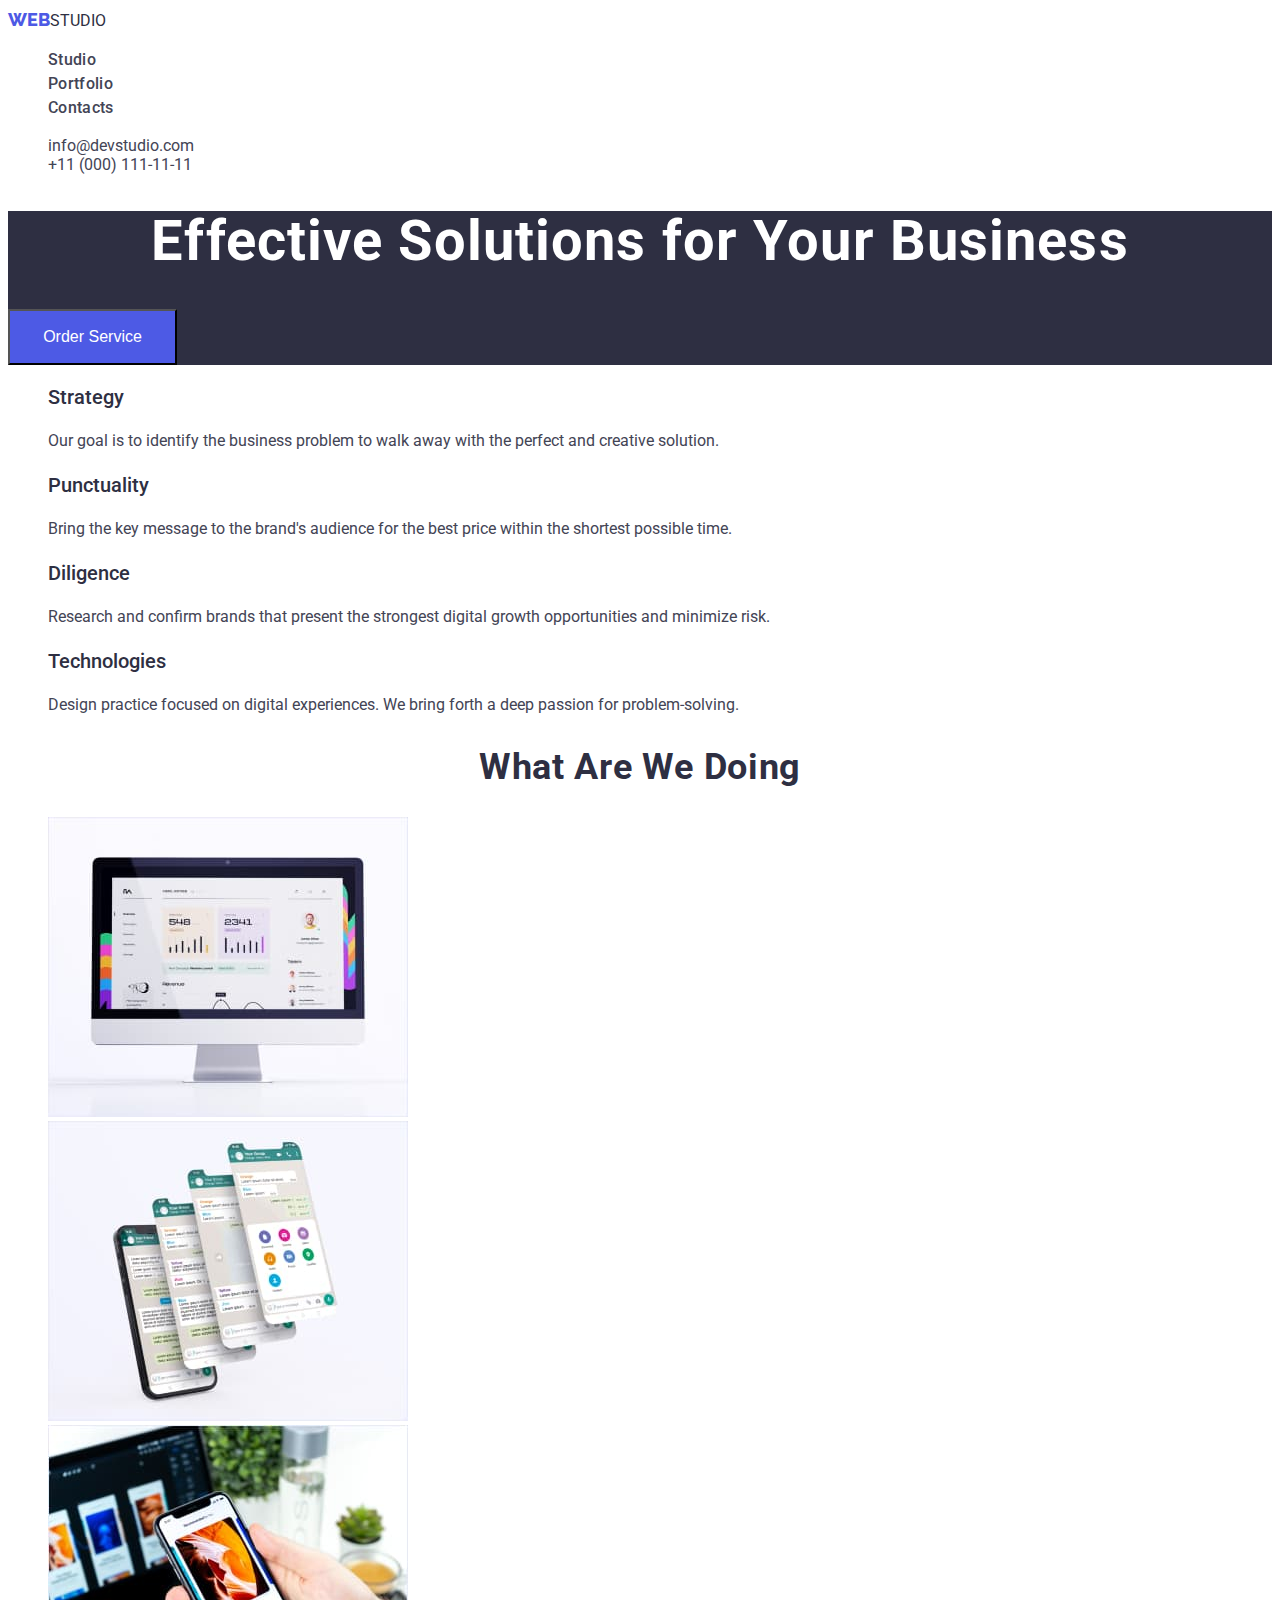
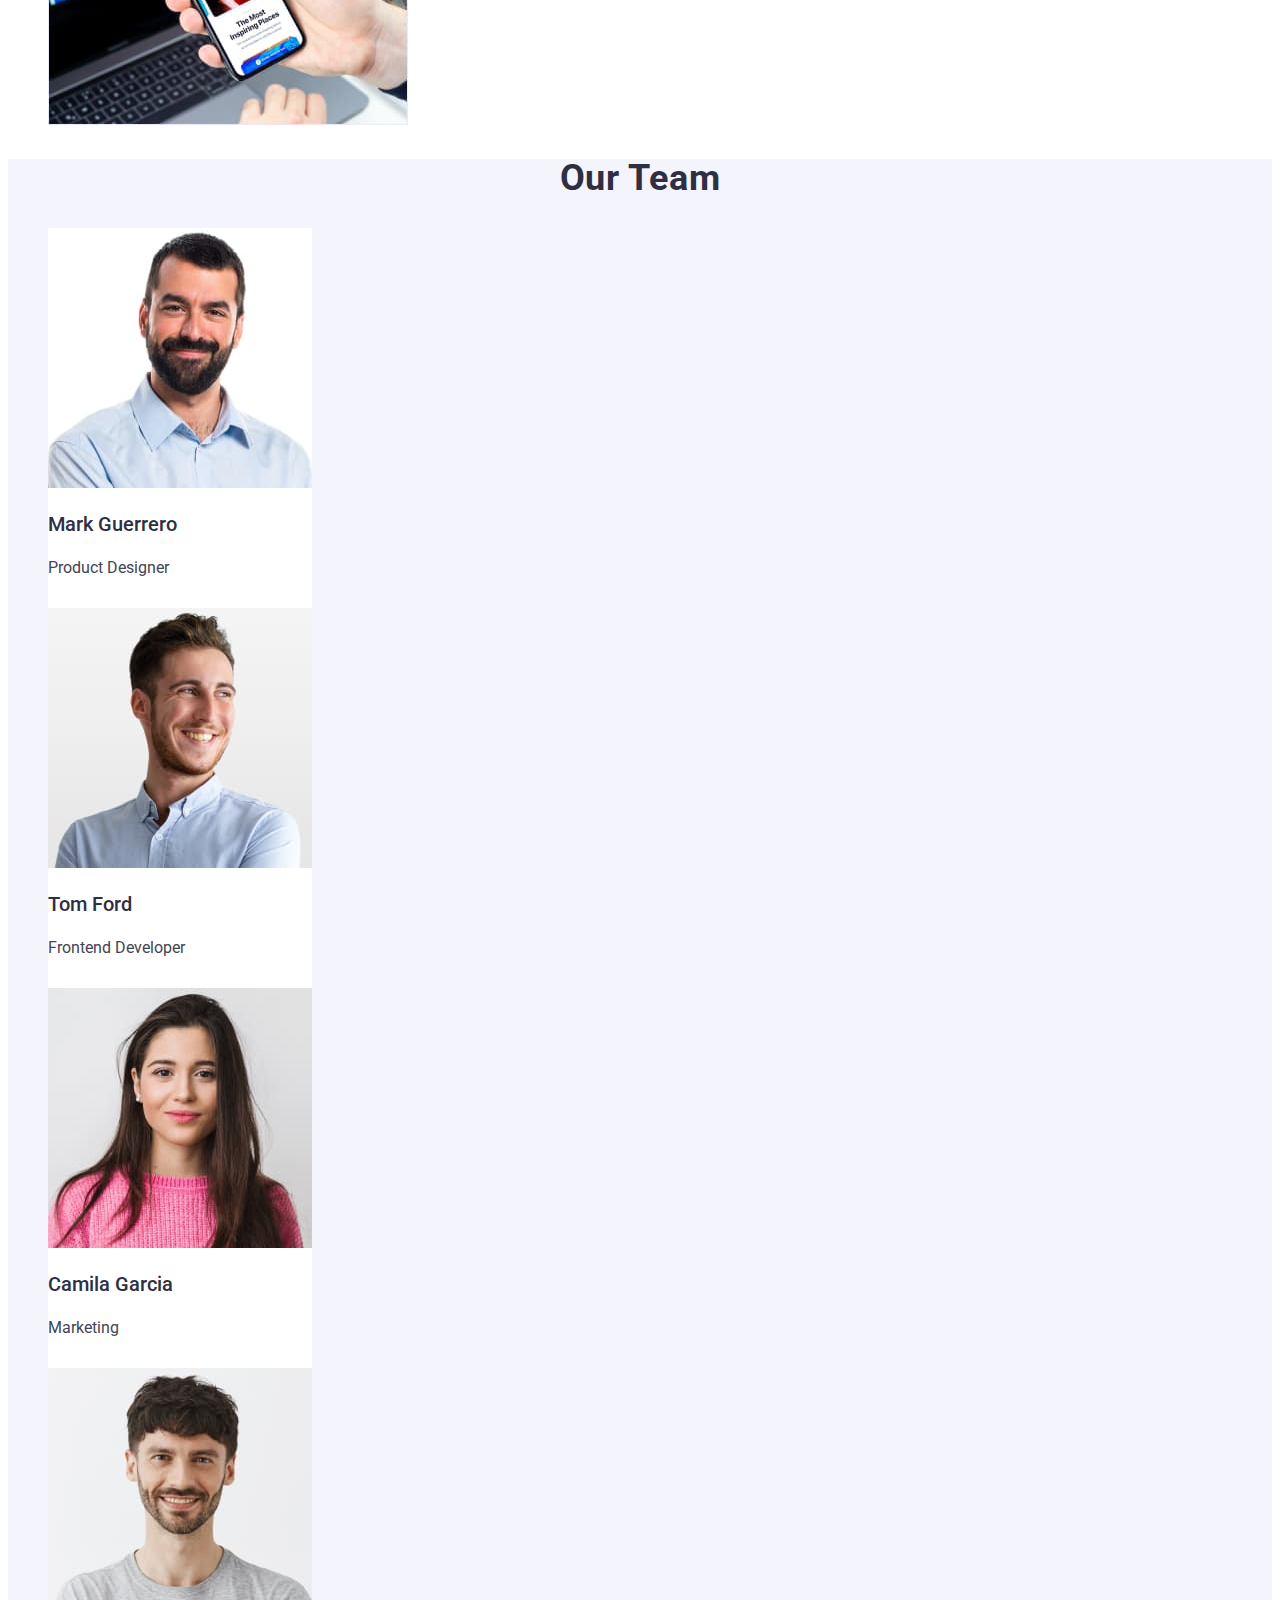
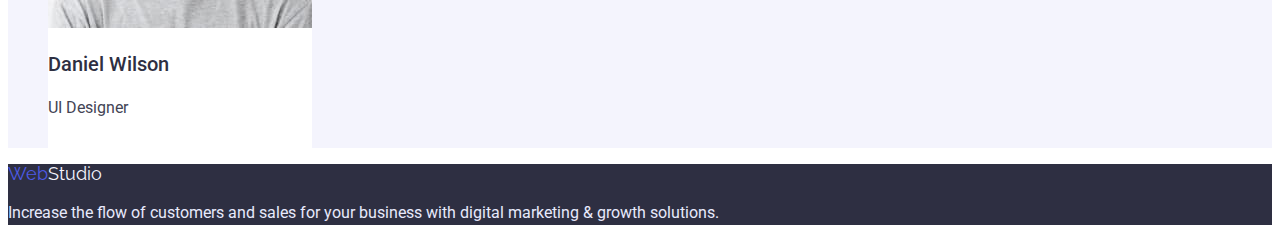
==== commit 438dc956: "css styles" ====
--- a/index.html
+++ b/index.html
@@ -16,28 +16,28 @@
   <body>
     <header>
       <nav class="nav">
-        <a href="./index.html" class="logo"><span>Web</span>Studio</a>
-        <ul class="nav-list">
+        <a href="./index.html" class="logo link"><span>Web</span>Studio</a>
+        <ul class="nav-list list">
           <li class="nav-item">
-            <a class="nav-link" href="">Studio</a>
+            <a class="nav-link link" href="">Studio</a>
           </li>
           <li class="nav-item">
-            <a class="nav-link" href="./portfolio.html">Portfolio</a>
+            <a class="nav-link link" href="./portfolio.html">Portfolio</a>
           </li>
           <li class="nav-item">
-            <a class="nav-link" href="">Contacts</a>
+            <a class="nav-link link" href="">Contacts</a>
           </li>
         </ul>
       </nav>
       <address class="address">
-        <ul>
+        <ul class="address-list list">
           <li class="address-item">
-            <a class="address-link" href="mailto:info@devstudio.com"
+            <a class="address-link link" href="mailto:info@devstudio.com"
               >info@devstudio.com</a
             >
           </li>
           <li class="address-item">
-            <a class="address-link" href="tel:+110001111111"
+            <a class="address-link link" href="tel:+110001111111"
               >+11 (000) 111-11-11</a
             >
           </li>
@@ -50,30 +50,30 @@
         <button type="button" class="Order-Launch">Order Service</button>
       </section>
       <section class="features">
-        <h2>Our strategy</h2>
-        <ul>
-          <li>
+        <h2 class="visually-hidden">Our strategy</h2>
+        <ul class="features-list list">
+          <li class="features-item">
             <h3 class="features-title">Strategy</h3>
             <p class="features-text">
               Our goal is to identify the business problem to walk away with the
               perfect and creative solution.
             </p>
           </li>
-          <li>
+          <li class="features-item">
             <h3 class="features-title">Punctuality</h3>
             <p class="features-text">
               Bring the key message to the brand's audience for the best price
               within the shortest possible time.
             </p>
           </li>
-          <li>
+          <li class="features-item">
             <h3 class="features-title">Diligence</h3>
             <p class="features-text">
               Research and confirm brands that present the strongest digital
               growth opportunities and minimize risk.
             </p>
           </li>
-          <li>
+          <li class="features-item">
             <h3 class="features-title">Technologies</h3>
             <p class="features-text">
               Design practice focused on digital experiences. We bring forth a
@@ -84,29 +84,29 @@
       </section>
       <section class="content">
         <h2 class="content-title">What are we doing</h2>
-        <ul>
-          <li>
+        <ul class="content-list list">
+          <li class="content-item">
             <img
               src="./images/img1.jpg"
               alt="monitore with graphics"
               width="360"
             />
           </li>
-          <li>
+          <li class="content-item">
             <img
               src="./images/img2.jpg"
               alt="cellphone with 4 displays"
               width="360"
             />
           </li>
-          <li>
+          <li class="content-item">
             <img src="./images/img3.jpg" alt="cellphone" width="360" />
           </li>
         </ul>
       </section>
       <section class="aside">
         <h2 class="aside-title">Our Team</h2>
-        <ul>
+        <ul class="aside-list list">
           <li class="aside-item">
             <img src="./images/img.jpg" alt="Mark Guerrero" width="264" />
             <h3 class="aside-name">Mark Guerrero</h3>
@@ -131,7 +131,7 @@
       </section>
     </main>
     <footer class="footer">
-      <a href="./index.html" class="footer-logo">Web<span>Studio</span></a>
+      <a href="./index.html" class="footer-logo link">Web<span>Studio</span></a>
       <p class="footer-text">
         Increase the flow of customers and sales for your business with digital
         marketing & growth solutions.
--- a/css/styles.css
+++ b/css/styles.css
@@ -2,10 +2,33 @@
 /*другорядний текст #434455*/
 /*фон */
 
+:root {
+    --main-title-color: #2E2F42;
+    --main-text-color: #434455;
+    --active-btn-color: #404BBF;
+}
+
 .link {
-    
-}
-
+    text-decoration: none;
+}
+
+.list{
+    list-style: none;
+}
+
+.visually-hidden {
+    position: absolute;
+    width: 1px;
+    height: 1px;
+    margin: -1px;
+    border: 0;
+    padding: 0;
+
+    white-space: nowrap;
+    clip-path: inset(100%);
+    clip: rect(0 0 0 0);
+    overflow: hidden;
+}
 
 
 
@@ -18,96 +41,152 @@
     background: #FFFFFF;
 }
 
+/*----------HEADER-------------*/
+
 .logo > span {
     font-family: 'Raleway';
-    font-size: 18px;
-    line-height: 1.16;
-    color: #4D5AE5;
+        font-style: normal;
+        font-weight: 800;
+        font-size: 18px;
+        line-height: 1.33;
+        text-transform: uppercase;
+        color: #4D5AE5;
 }
 
 .logo {
-    font-family: 'Raleway';
-    font-size: 18px;
-    line-height: 1.16;
+    font-weight: 400;
     color: #2E2F42;
+    text-transform: uppercase;
 }
 
 .nav-link {
     font-weight: 500;
-    font-size: 16px;
-    line-height: 1.5;
-    color: #2E2F42;
+        font-size: 16px;
+        line-height: 1.5;
+        letter-spacing: 0.02em; 
+        color: #2E2F42;
+        color: var(--main-text-color);
 }
 
 .nav-link:hover,
 .nav-link:focus {
-    color: #404BBF;
-}
-
-.nav-link:active {
-    color: #404BBF;
-}
+    color:var(--active-btn-color);
+}
+
+
+
 
 .address-link {
     font-style: normal;
-    color: #434455;
+    font-weight: 400;
+    color: var(--main-text-color)
 }
 
 .address-link:hover,
 .address-link:focus {
-    color: #404BBF;
-}
-
-.hero > button {
+    color: var(--active-btn-color);
+}
+
+/*----------HERO-------------*/
+
+.hero {
+    background: #2E2F42;
+}
+
+.hero-title {
+    font-weight: 700;
+    font-size: 56px;
+    line-height: 60px;
+    text-align: center;
+    letter-spacing: 0.02em;
+    color: #FFFFFF;
+}
+
+.Order-Launch {
+    width: 169px;
+    height: 56px;
+    left: 20px;
+    top: 20px;
+    background: #4D5AE5;
+    font-weight: 500;
+    font-size: 16px;
+    line-height: 1.5;
+    color: #FFFFFF;
     cursor: pointer;
-
-}
+}
+
+.Order-Launch:hover,
+.Order-Launch:focus{
+    background: #404BBF;
+}
+
+/*----------FEATURES-------------*/
 
 .features-title {
     font-size: 20px;
     line-height: 1.2;
     font-weight: 500;
-    color: #2E2F42;
+    color: var(--main-title-color);
 }
 
 .features-text {
     font-weight: 400;
     font-size: 16px;
     line-height: 1.5;
-    color: #434455;
-}
+    color: var(--main-text-color);
+}
+
+/*----------CONTENT-------------*/
 
 .content-title {
+    font-weight: 700;
+    font-size: 36px;
+    line-height: 40px;
+    text-align: center;
+    letter-spacing: 0.02em;
+    text-transform: capitalize;
+    color: var(--main-title-color);
+}
+
+/*----------ASIDE-------------*/
+
+.aside { 
+    background: #F4F4FD;
+}
+
+.aside-item {
+    width: 264px;
+    height: 380px;
+    left: 156px;
+    top: 1780px;
+    background: #FFFFFF;
+}
+
+.aside-title {
+    font-weight: 700;
     font-size: 36px;
     line-height: 1.11;
-    font-weight: 700;
-}
-
-.aside {
-    background: #F4F4FD;
-}
-
-.aside-item {
-    background: #FFFFFF;
-}
-
-.aside-title {
-    font-size: 36px;
-    line-height: 1.11;
-    font-weight: 700;
+    text-align: center;
+    letter-spacing: 0.02em;
+    text-transform: capitalize;
+    color: var(--main-title-color);
 }
 
 .aside-name {
     font-weight: 500;
     font-size: 20px;
     line-height: 1.2;
+    color: var(--main-title-color);
 }
 
 .aside-text {
     font-weight: 400;
     font-size: 16px;
     line-height: 1.5;
-}
+    color: var(--main-text-color);
+}
+
+/*----------FOOTER-------------*/
 
 .footer-logo {
     font-family: 'Raleway';
@@ -124,8 +203,6 @@
 }
 
 .footer-text {
-    font-family: 'Roboto';
-    font-weight: 400;
     font-size: 16px;
     line-height: 1.5;
     color: #E7E9FC;
@@ -135,15 +212,25 @@
     background: #2E2F42;
 }
 
-ul {
-    list-style: none;
+/*----------PROJEKT-------------*/
+
+.projekt-list {
+
+}
+
+.projekt-item {
+    width: 360px;
+    height: 420px;
+    left: 156px;
+    top: 288px;
+    background: #FFFFFF
 }
 
 .projekt-title {
     font-size: 20px;
     line-height: 1.2;
     font-weight: 500;
-    color: #2E2F42;
+    color: var(--main-title-color);
 }
 
 .projekt-text {
@@ -153,10 +240,8 @@
     color: #434455;
 }
 
-.Order-Launch {
-    background: #4D5AE5;
-    color: #FFFFFF;
-    cursor: pointer;
+.filter {
+
 }
 
 .filter-btn {
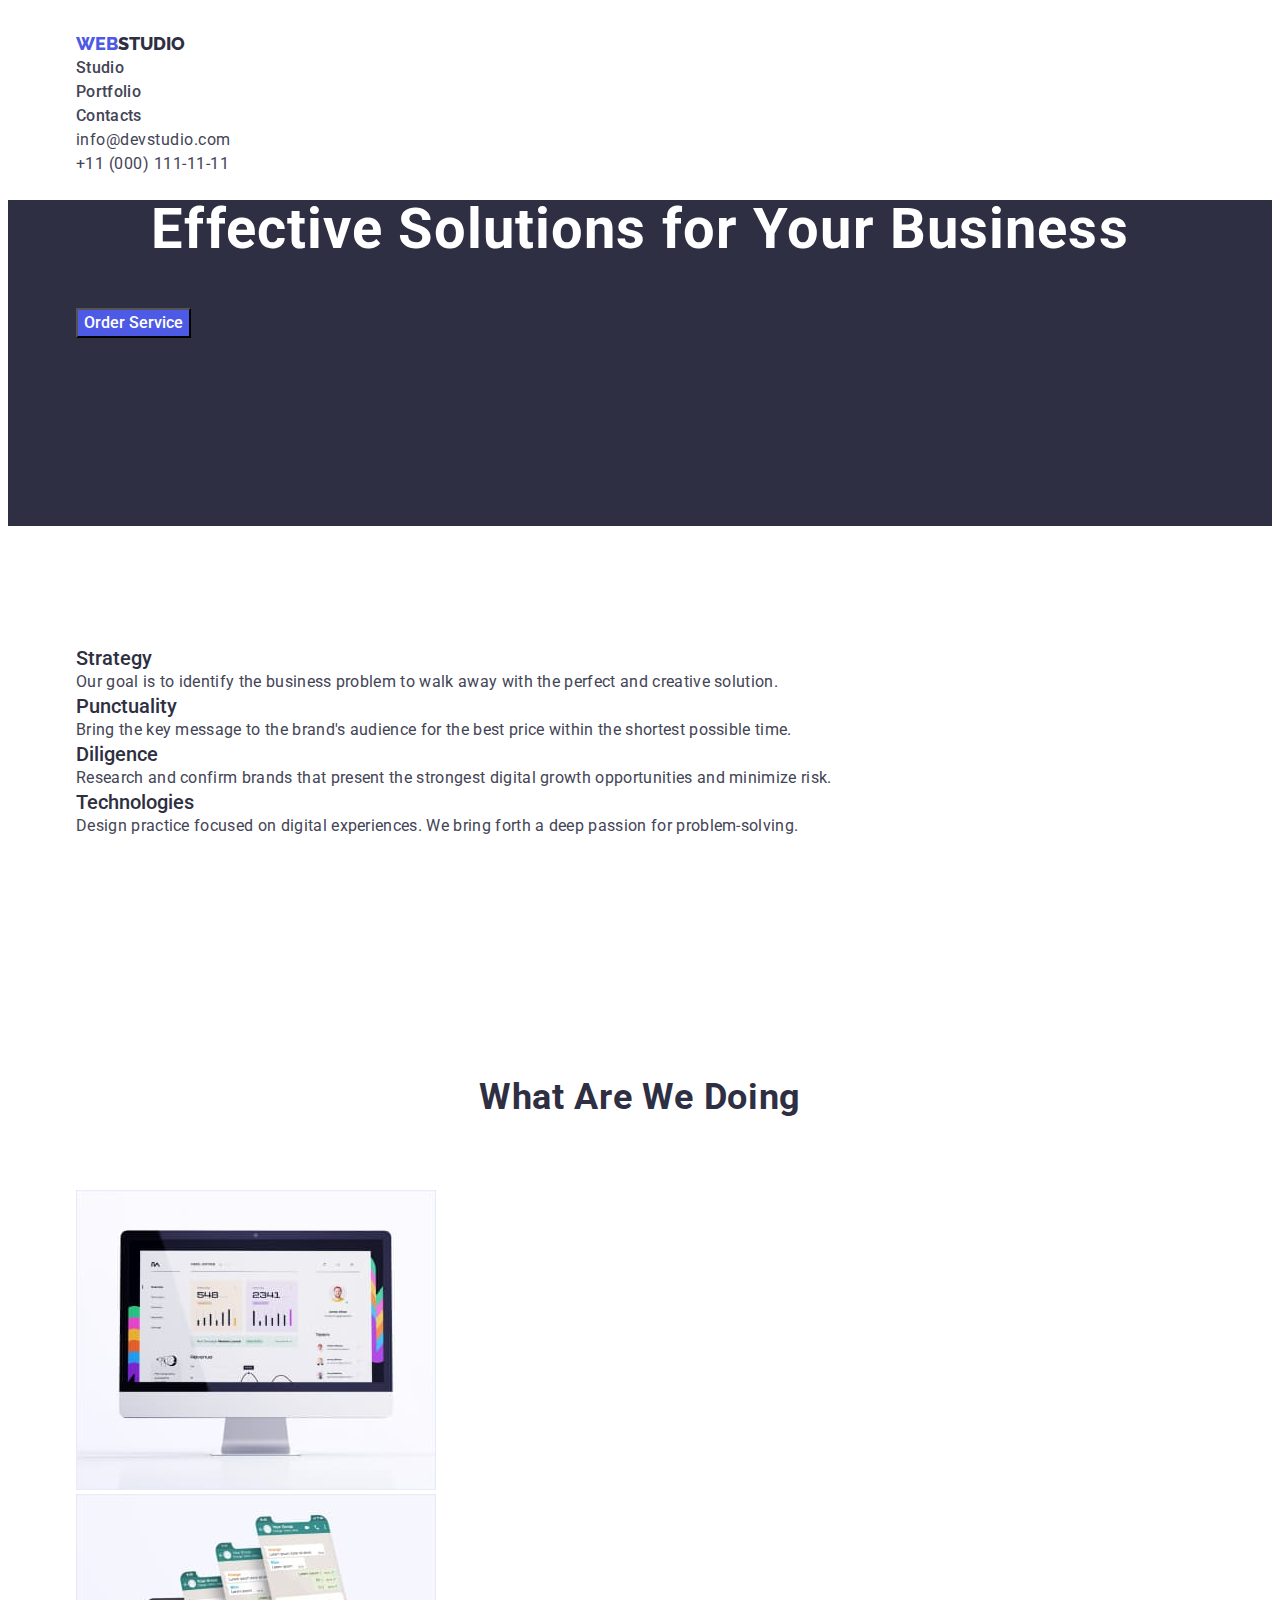
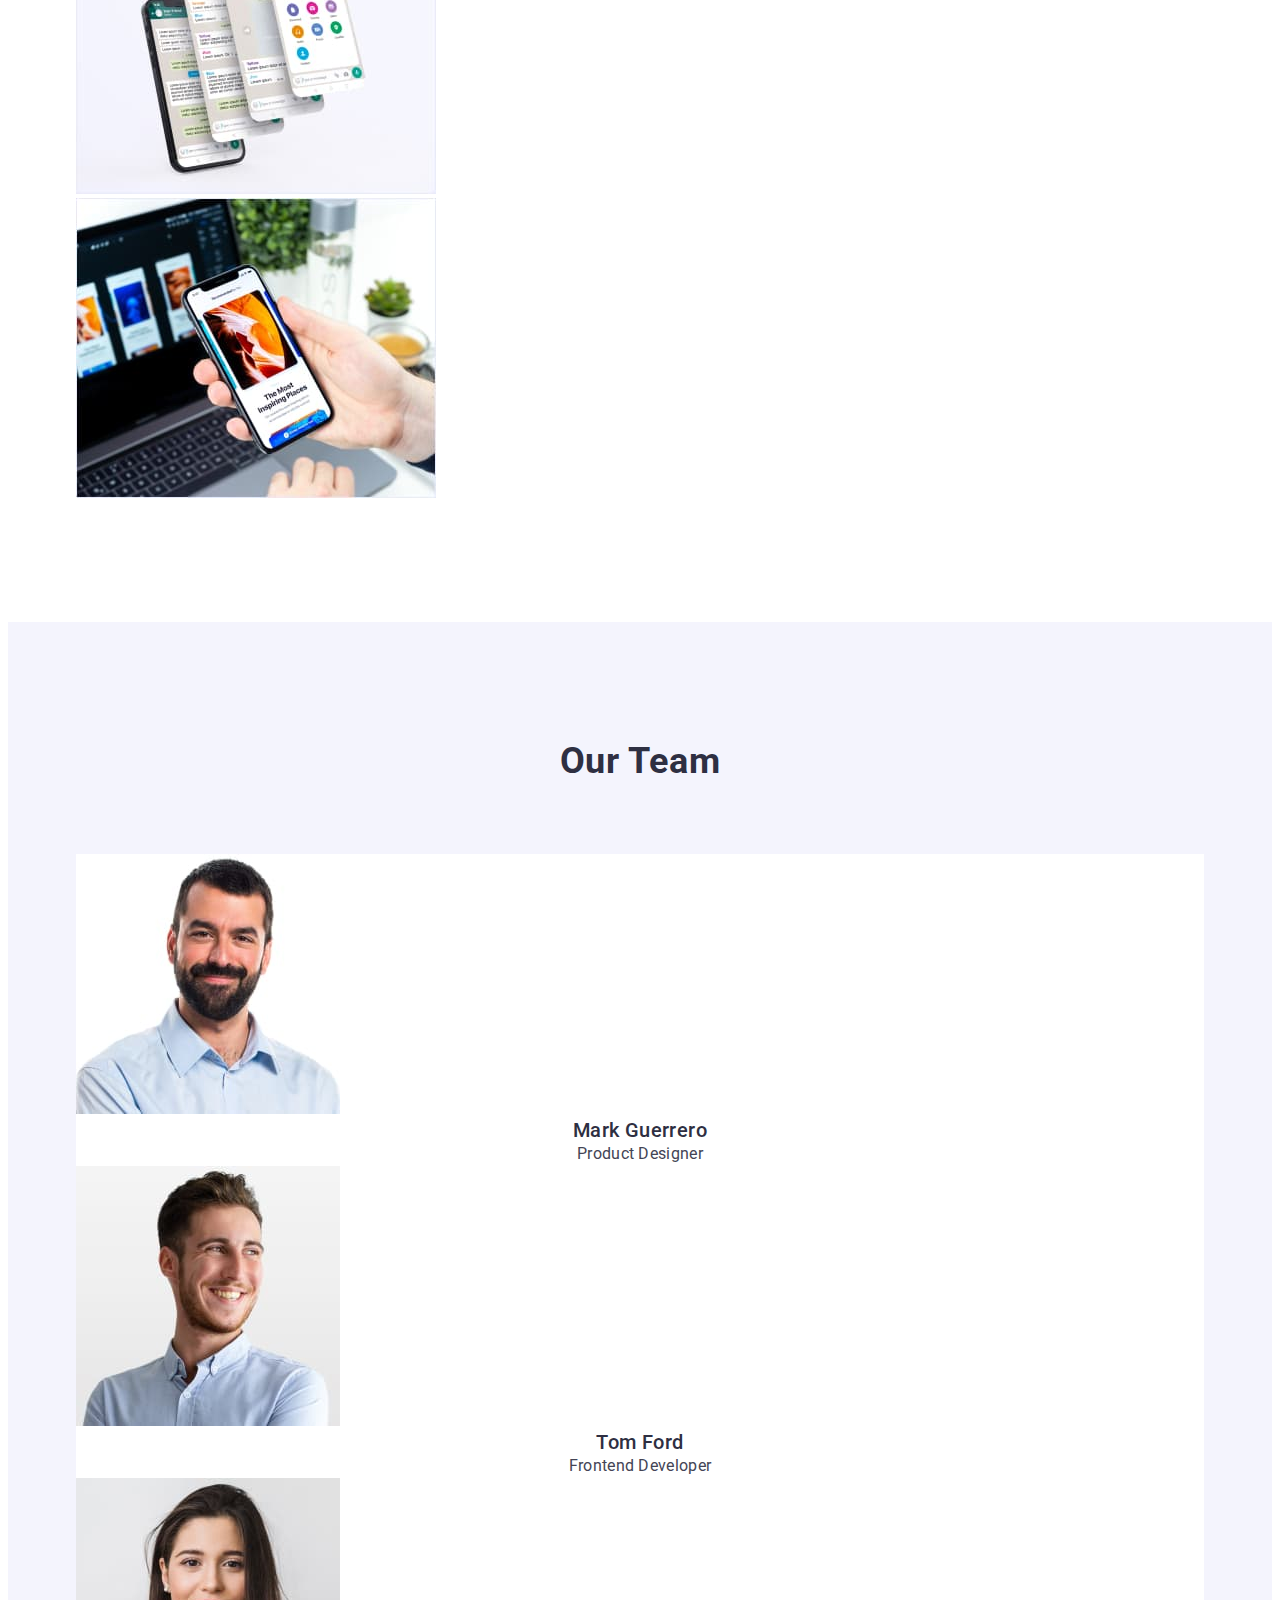
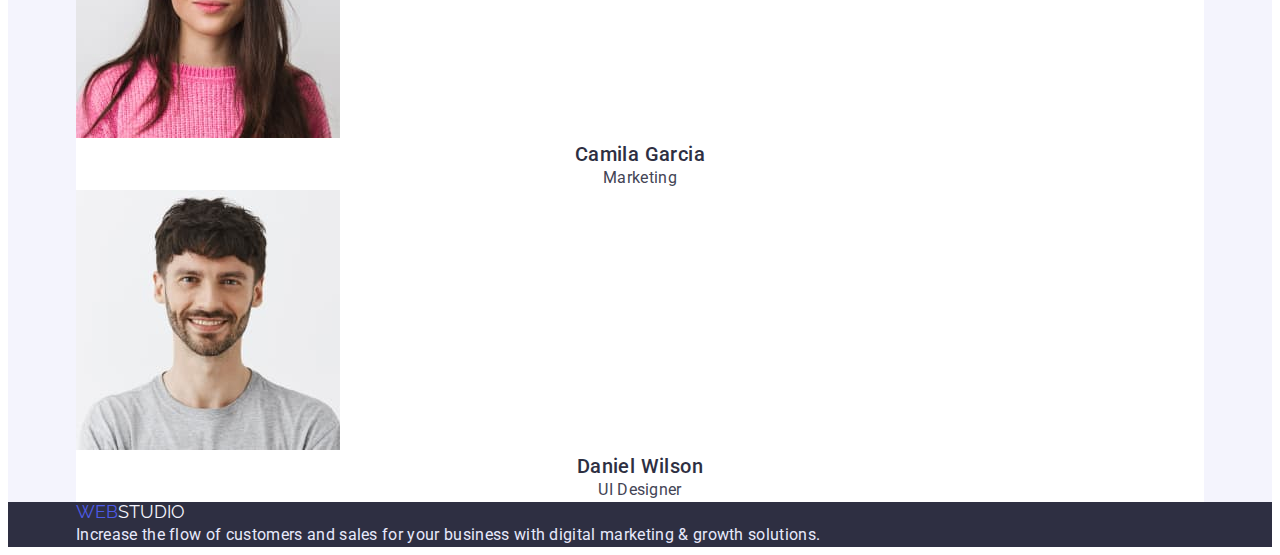
==== commit 350f1344: "pb" ====
--- a/index.html
+++ b/index.html
@@ -11,131 +11,152 @@
       href="https://fonts.googleapis.com/css2?family=Raleway:wght@800&family=Roboto:wght@400;500;700;900&display=swap"
       rel="stylesheet"
     />
+    <link
+      rel="stylesheet"
+      href="https://cdnjs.cloudflare.com/ajax/libs/modern-normalize/1.1.0/modern-normalize.min.css"
+      integrity="sha512-wpPYUAdjBVSE4KJnH1VR1HeZfpl1ub8YT/NKx4PuQ5NmX2tKuGu6U/JRp5y+Y8XG2tV+wKQpNHVUX03MfMFn9Q=="
+      crossorigin="anonymous"
+      referrerpolicy="no-referrer"
+    />
     <link rel="stylesheet" href="./css/styles.css" />
   </head>
   <body>
-    <header>
-      <nav class="nav">
-        <a href="./index.html" class="logo link"><span>Web</span>Studio</a>
-        <ul class="nav-list list">
-          <li class="nav-item">
-            <a class="nav-link link" href="">Studio</a>
-          </li>
-          <li class="nav-item">
-            <a class="nav-link link" href="./portfolio.html">Portfolio</a>
-          </li>
-          <li class="nav-item">
-            <a class="nav-link link" href="">Contacts</a>
-          </li>
-        </ul>
-      </nav>
-      <address class="address">
-        <ul class="address-list list">
-          <li class="address-item">
-            <a class="address-link link" href="mailto:info@devstudio.com"
-              >info@devstudio.com</a
-            >
-          </li>
-          <li class="address-item">
-            <a class="address-link link" href="tel:+110001111111"
-              >+11 (000) 111-11-11</a
-            >
-          </li>
-        </ul>
-      </address>
+    <header class="header">
+      <div class="container">
+        <nav class="nav">
+          <a href="./index.html" class="logo link"><span>Web</span>Studio</a>
+          <ul class="nav-list list">
+            <li class="nav-item">
+              <a class="nav-link link" href="">Studio</a>
+            </li>
+            <li class="nav-item">
+              <a class="nav-link link" href="./portfolio.html">Portfolio</a>
+            </li>
+            <li class="nav-item">
+              <a class="nav-link link" href="">Contacts</a>
+            </li>
+          </ul>
+        </nav>
+        <address class="address">
+          <ul class="address-list list">
+            <li class="address-item">
+              <a class="address-link link" href="mailto:info@devstudio.com"
+                >info@devstudio.com</a
+              >
+            </li>
+            <li class="address-item">
+              <a class="address-link link" href="tel:+110001111111"
+                >+11 (000) 111-11-11</a
+              >
+            </li>
+          </ul>
+        </address>
+      </div>
     </header>
     <main>
       <section class="hero">
-        <h1 class="hero-title">Effective Solutions for Your Business</h1>
-        <button type="button" class="Order-Launch">Order Service</button>
+        <div class="container">
+          <h1 class="hero-title">Effective Solutions for Your Business</h1>
+          <button type="button" class="Order-Launch">Order Service</button>
+        </div>
       </section>
       <section class="features">
-        <h2 class="visually-hidden">Our strategy</h2>
-        <ul class="features-list list">
-          <li class="features-item">
-            <h3 class="features-title">Strategy</h3>
-            <p class="features-text">
-              Our goal is to identify the business problem to walk away with the
-              perfect and creative solution.
-            </p>
-          </li>
-          <li class="features-item">
-            <h3 class="features-title">Punctuality</h3>
-            <p class="features-text">
-              Bring the key message to the brand's audience for the best price
-              within the shortest possible time.
-            </p>
-          </li>
-          <li class="features-item">
-            <h3 class="features-title">Diligence</h3>
-            <p class="features-text">
-              Research and confirm brands that present the strongest digital
-              growth opportunities and minimize risk.
-            </p>
-          </li>
-          <li class="features-item">
-            <h3 class="features-title">Technologies</h3>
-            <p class="features-text">
-              Design practice focused on digital experiences. We bring forth a
-              deep passion for problem-solving.
-            </p>
-          </li>
-        </ul>
+        <div class="container">
+          <h2 class="visually-hidden">Our strategy</h2>
+          <ul class="features-list list">
+            <li class="features-item">
+              <h3 class="features-title">Strategy</h3>
+              <p class="features-text">
+                Our goal is to identify the business problem to walk away with
+                the perfect and creative solution.
+              </p>
+            </li>
+            <li class="features-item">
+              <h3 class="features-title">Punctuality</h3>
+              <p class="features-text">
+                Bring the key message to the brand's audience for the best price
+                within the shortest possible time.
+              </p>
+            </li>
+            <li class="features-item">
+              <h3 class="features-title">Diligence</h3>
+              <p class="features-text">
+                Research and confirm brands that present the strongest digital
+                growth opportunities and minimize risk.
+              </p>
+            </li>
+            <li class="features-item">
+              <h3 class="features-title">Technologies</h3>
+              <p class="features-text">
+                Design practice focused on digital experiences. We bring forth a
+                deep passion for problem-solving.
+              </p>
+            </li>
+          </ul>
+        </div>
       </section>
       <section class="content">
-        <h2 class="content-title">What are we doing</h2>
-        <ul class="content-list list">
-          <li class="content-item">
-            <img
-              src="./images/img1.jpg"
-              alt="monitore with graphics"
-              width="360"
-            />
-          </li>
-          <li class="content-item">
-            <img
-              src="./images/img2.jpg"
-              alt="cellphone with 4 displays"
-              width="360"
-            />
-          </li>
-          <li class="content-item">
-            <img src="./images/img3.jpg" alt="cellphone" width="360" />
-          </li>
-        </ul>
+        <div class="container">
+          <h2 class="content-title">What are we doing</h2>
+          <ul class="content-list list">
+            <li class="content-item">
+              <img
+                src="./images/img1.jpg"
+                alt="monitore with graphics"
+                width="360"
+              />
+            </li>
+            <li class="content-item">
+              <img
+                src="./images/img2.jpg"
+                alt="cellphone with 4 displays"
+                width="360"
+              />
+            </li>
+            <li class="content-item">
+              <img src="./images/img3.jpg" alt="cellphone" width="360" />
+            </li>
+          </ul>
+        </div>
       </section>
       <section class="aside">
-        <h2 class="aside-title">Our Team</h2>
-        <ul class="aside-list list">
-          <li class="aside-item">
-            <img src="./images/img.jpg" alt="Mark Guerrero" width="264" />
-            <h3 class="aside-name">Mark Guerrero</h3>
-            <p class="aside-text">Product Designer</p>
-          </li>
-          <li class="aside-item">
-            <img src="./images/img4.jpg" alt="Tom Ford" width="264" />
-            <h3 class="aside-name">Tom Ford</h3>
-            <p class="aside-text">Frontend Developer</p>
-          </li>
-          <li class="aside-item">
-            <img src="./images/img5.jpg" alt="Camila Garcia" width="264" />
-            <h3 class="aside-name">Camila Garcia</h3>
-            <p class="aside-text">Marketing</p>
-          </li>
-          <li class="aside-item">
-            <img src="./images/img6.jpg" alt="Daniel Wilson" width="264" />
-            <h3 class="aside-name">Daniel Wilson</h3>
-            <p class="aside-text">UI Designer</p>
-          </li>
-        </ul>
+        <div class="container">
+          <h2 class="aside-title">Our Team</h2>
+          <ul class="aside-list list">
+            <li class="aside-item">
+              <img src="./images/img.jpg" alt="Mark Guerrero" width="264" />
+              <h3 class="aside-name">Mark Guerrero</h3>
+              <p class="aside-text">Product Designer</p>
+            </li>
+            <li class="aside-item">
+              <img src="./images/img4.jpg" alt="Tom Ford" width="264" />
+              <h3 class="aside-name">Tom Ford</h3>
+              <p class="aside-text">Frontend Developer</p>
+            </li>
+            <li class="aside-item">
+              <img src="./images/img5.jpg" alt="Camila Garcia" width="264" />
+              <h3 class="aside-name">Camila Garcia</h3>
+              <p class="aside-text">Marketing</p>
+            </li>
+            <li class="aside-item">
+              <img src="./images/img6.jpg" alt="Daniel Wilson" width="264" />
+              <h3 class="aside-name">Daniel Wilson</h3>
+              <p class="aside-text">UI Designer</p>
+            </li>
+          </ul>
+        </div>
       </section>
     </main>
     <footer class="footer">
-      <a href="./index.html" class="footer-logo link">Web<span>Studio</span></a>
-      <p class="footer-text">
-        Increase the flow of customers and sales for your business with digital
-        marketing & growth solutions.
-      </p>
+      <div class="container">
+        <a href="./index.html" class="footer-logo link"
+          >Web<span>Studio</span></a
+        >
+        <p class="footer-text">
+          Increase the flow of customers and sales for your business with
+          digital marketing & growth solutions.
+        </p>
+      </div>
     </footer>
   </body>
 </html>
--- a/css/styles.css
+++ b/css/styles.css
@@ -30,31 +30,55 @@
     overflow: hidden;
 }
 
-
-
-
+p,
+h1,
+h2,
+h3,
+h4,
+h5,
+h6 {
+    margin: 0;
+}
+
+ul {
+    margin: 0;
+    padding-left: 0;
+}
+
+.container {
+    width: 1128px;
+    padding-left: 15px;
+    padding-right: 15px;
+    margin: 0 auto;
+}
+
+.img {
+    display: block;
+}
 
 body {
     font-family: 'Roboto', sans-serif;
     font-size: 16px;
-    color: #2E2F42;
+    color: var(--main-title-color);
     background: #FFFFFF;
 }
 
 /*----------HEADER-------------*/
 
+.header {
+    padding-top: 24px;
+    padding-bottom: 24px;
+}
+
 .logo > span {
+        color: #4D5AE5;
+}
+
+.logo {
     font-family: 'Raleway';
-        font-style: normal;
-        font-weight: 800;
-        font-size: 18px;
-        line-height: 1.33;
-        text-transform: uppercase;
-        color: #4D5AE5;
-}
-
-.logo {
-    font-weight: 400;
+    font-size: 18px;
+    font-weight: 800;
+    line-height: 1.33;
     color: #2E2F42;
     text-transform: uppercase;
 }
@@ -78,7 +102,8 @@
 
 .address-link {
     font-style: normal;
-    font-weight: 400;
+    line-height: 1.5;
+    letter-spacing: 0.03em;
     color: var(--main-text-color)
 }
 
@@ -94,17 +119,15 @@
 }
 
 .hero-title {
-    font-weight: 700;
     font-size: 56px;
-    line-height: 60px;
+    line-height: 1.07;
     text-align: center;
     letter-spacing: 0.02em;
     color: #FFFFFF;
+    margin-bottom: 48px;
 }
 
 .Order-Launch {
-    width: 169px;
-    height: 56px;
     left: 20px;
     top: 20px;
     background: #4D5AE5;
@@ -113,14 +136,21 @@
     line-height: 1.5;
     color: #FFFFFF;
     cursor: pointer;
+    font-family: inherit;
+    margin-bottom: 188px;
 }
 
 .Order-Launch:hover,
 .Order-Launch:focus{
-    background: #404BBF;
+    background: var(--active-btn-color);
 }
 
 /*----------FEATURES-------------*/
+
+.features {
+    padding-top: 120px;
+    padding-bottom: 120px;
+}
 
 .features-title {
     font-size: 20px;
@@ -130,36 +160,38 @@
 }
 
 .features-text {
-    font-weight: 400;
-    font-size: 16px;
+    letter-spacing: 0.02em;
     line-height: 1.5;
     color: var(--main-text-color);
 }
 
 /*----------CONTENT-------------*/
 
+.content {
+    padding-top: 120px;
+    padding-bottom: 120px;
+}
+
 .content-title {
-    font-weight: 700;
     font-size: 36px;
-    line-height: 40px;
+    line-height: 1.11;
     text-align: center;
     letter-spacing: 0.02em;
     text-transform: capitalize;
     color: var(--main-title-color);
+    padding-bottom: 72px;
 }
 
 /*----------ASIDE-------------*/
 
 .aside { 
     background: #F4F4FD;
+    padding-top: 120px;
 }
 
 .aside-item {
-    width: 264px;
-    height: 380px;
-    left: 156px;
-    top: 1780px;
     background: #FFFFFF;
+    
 }
 
 .aside-title {
@@ -170,19 +202,23 @@
     letter-spacing: 0.02em;
     text-transform: capitalize;
     color: var(--main-title-color);
+    padding-bottom: 72px;
 }
 
 .aside-name {
+    text-align: center;
     font-weight: 500;
     font-size: 20px;
     line-height: 1.2;
     color: var(--main-title-color);
+    letter-spacing: 0.02em;
 }
 
 .aside-text {
-    font-weight: 400;
-    font-size: 16px;
-    line-height: 1.5;
+    font-size: 16px;
+    line-height: 1.5;
+    text-align: center;
+    letter-spacing: 0.02em;
     color: var(--main-text-color);
 }
 
@@ -193,12 +229,10 @@
     font-size: 18px;
     line-height: 1.16;
     color: #4D5AE5;
+    text-transform: uppercase;
 }
 
 .footer-logo > span {
-    font-family: 'Raleway';
-    font-size: 18px;
-    line-height: 1.16;
     color: #F4F4FD;
 }
 
@@ -206,6 +240,7 @@
     font-size: 16px;
     line-height: 1.5;
     color: #E7E9FC;
+    letter-spacing: 0.02em;
 }
 
 .footer {
@@ -231,13 +266,14 @@
     line-height: 1.2;
     font-weight: 500;
     color: var(--main-title-color);
+    letter-spacing: 0.02em;
 }
 
 .projekt-text {
-    font-weight: 400;
     font-size: 16px;
     line-height: 1.5;
     color: #434455;
+    letter-spacing: 0.02em;
 }
 
 .filter {
@@ -245,9 +281,14 @@
 }
 
 .filter-btn {
+    font-weight: 500;
+    font-size: 16px;
+    line-height: 1.5;
+    font-family: inherit;
     background: #F4F4FD;
     color: #4D5AE5;
     cursor: pointer;
+    letter-spacing: 0.04em;
 }
 
 .filter-btn:hover,
